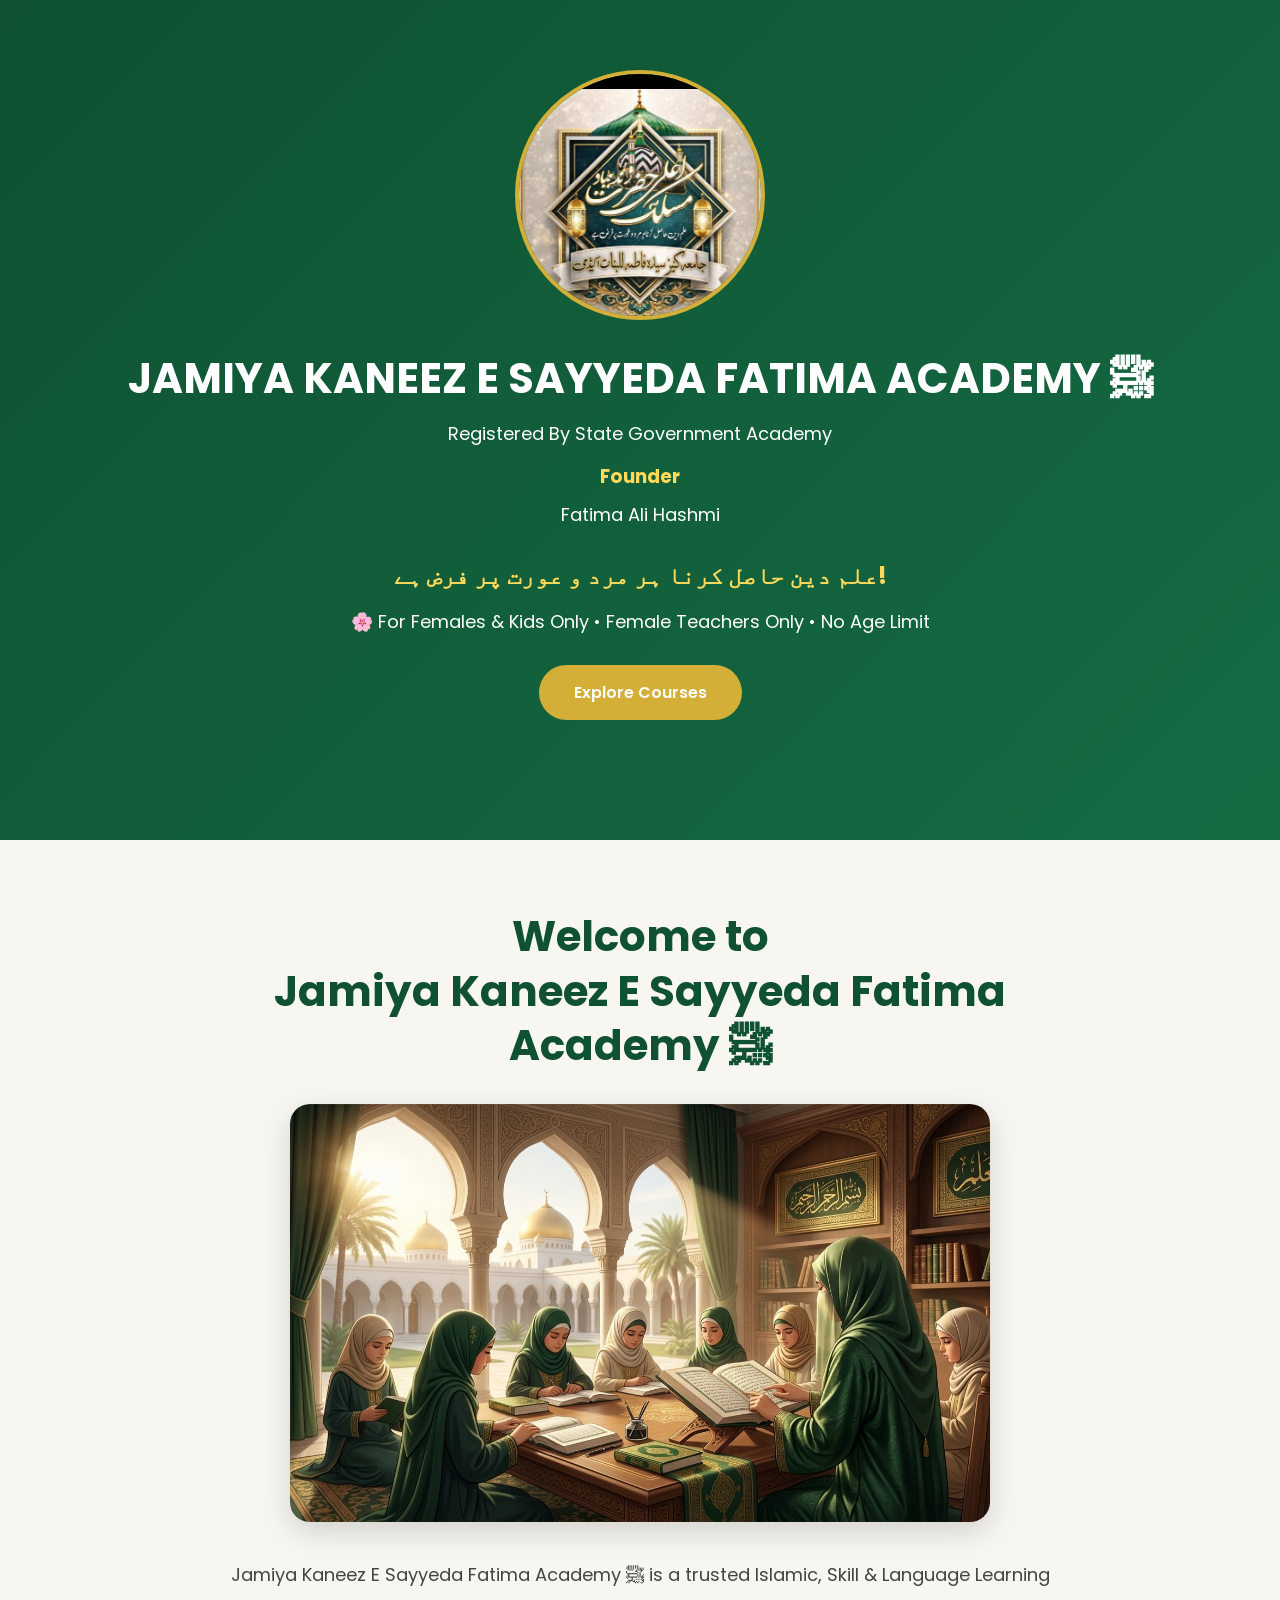
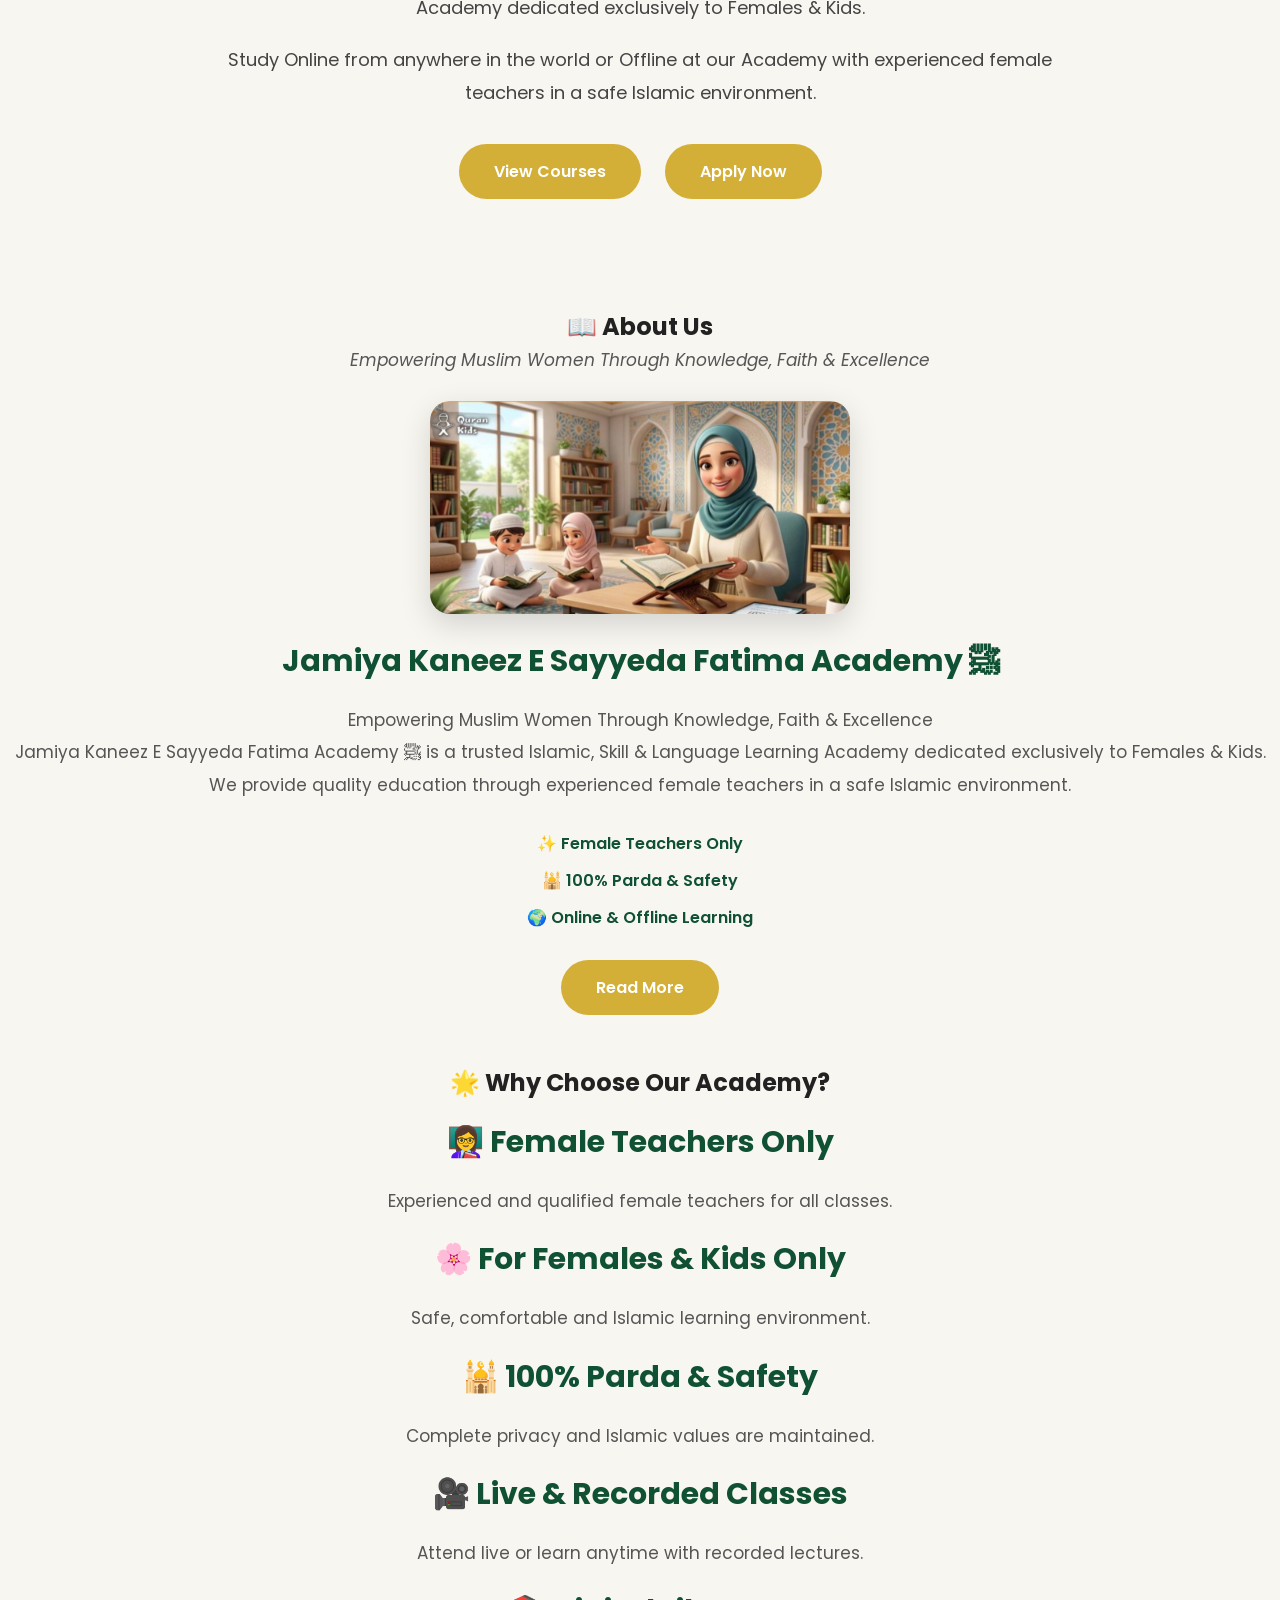
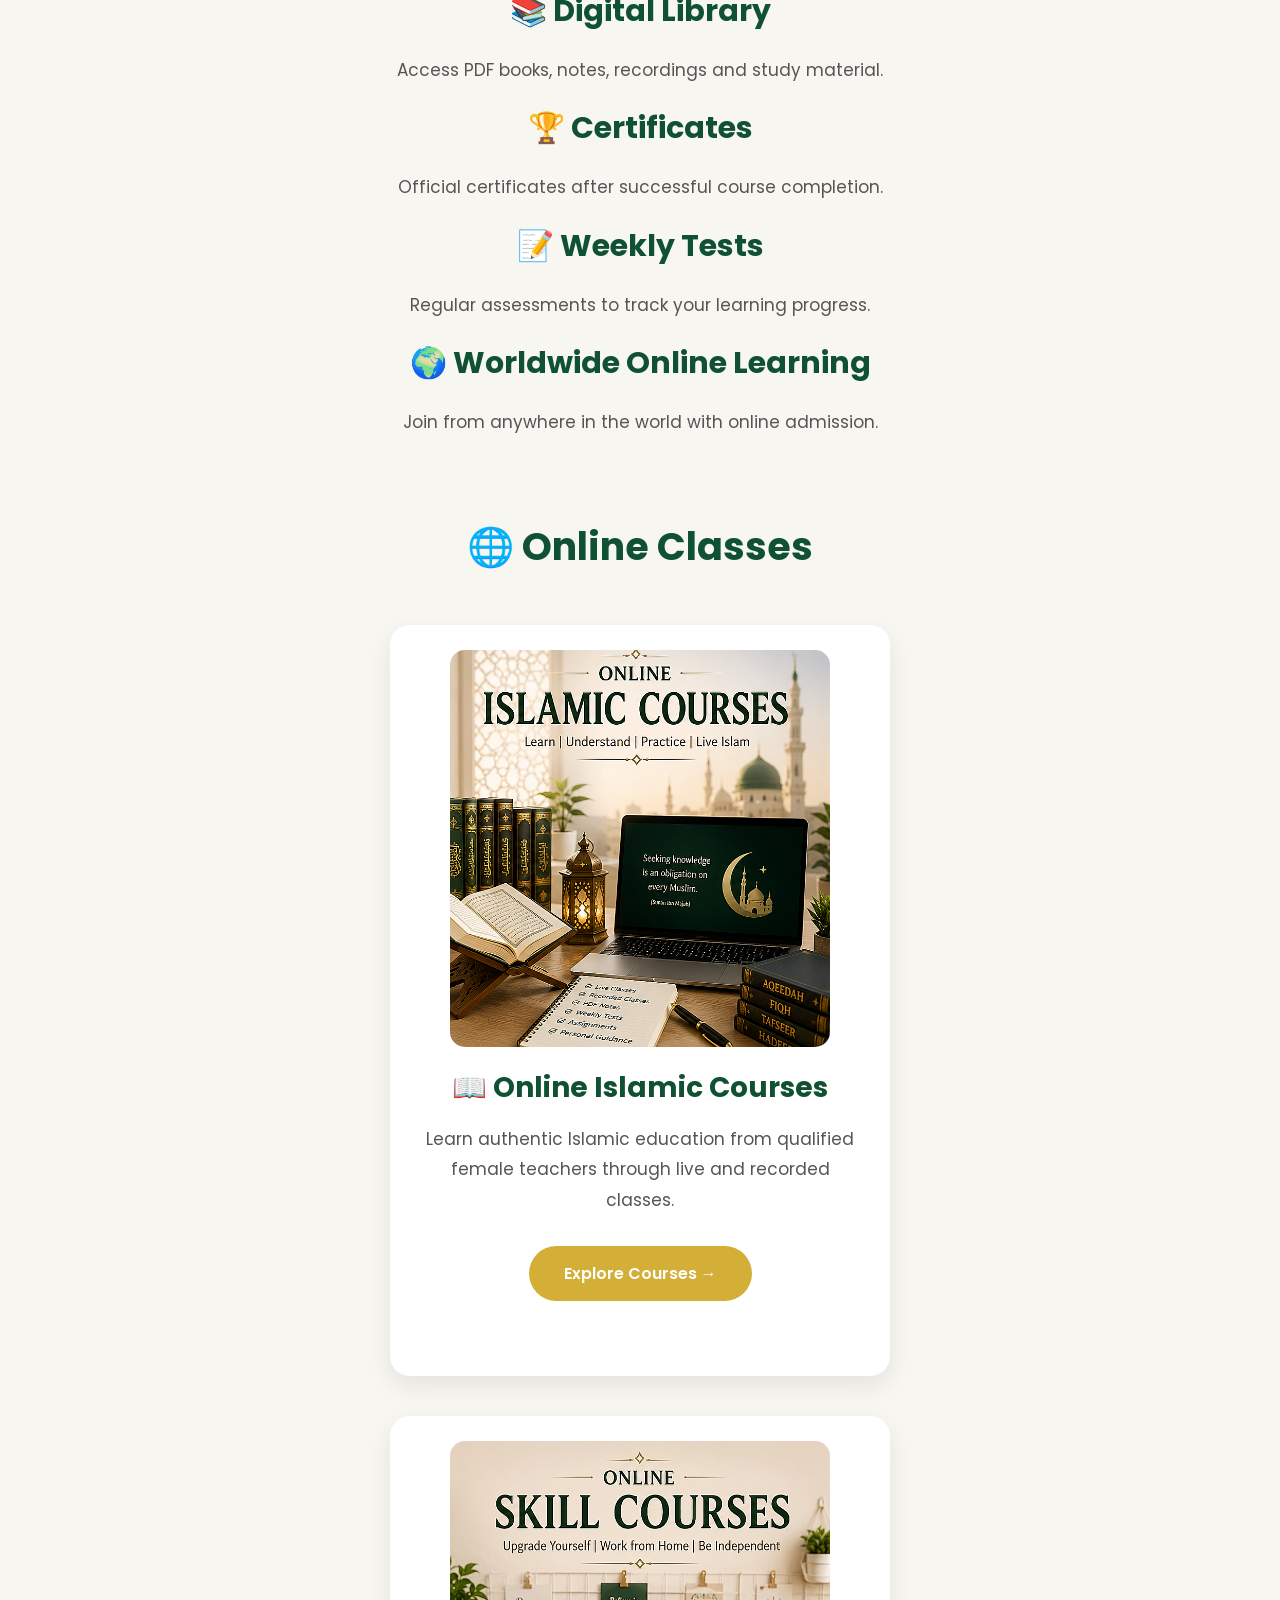
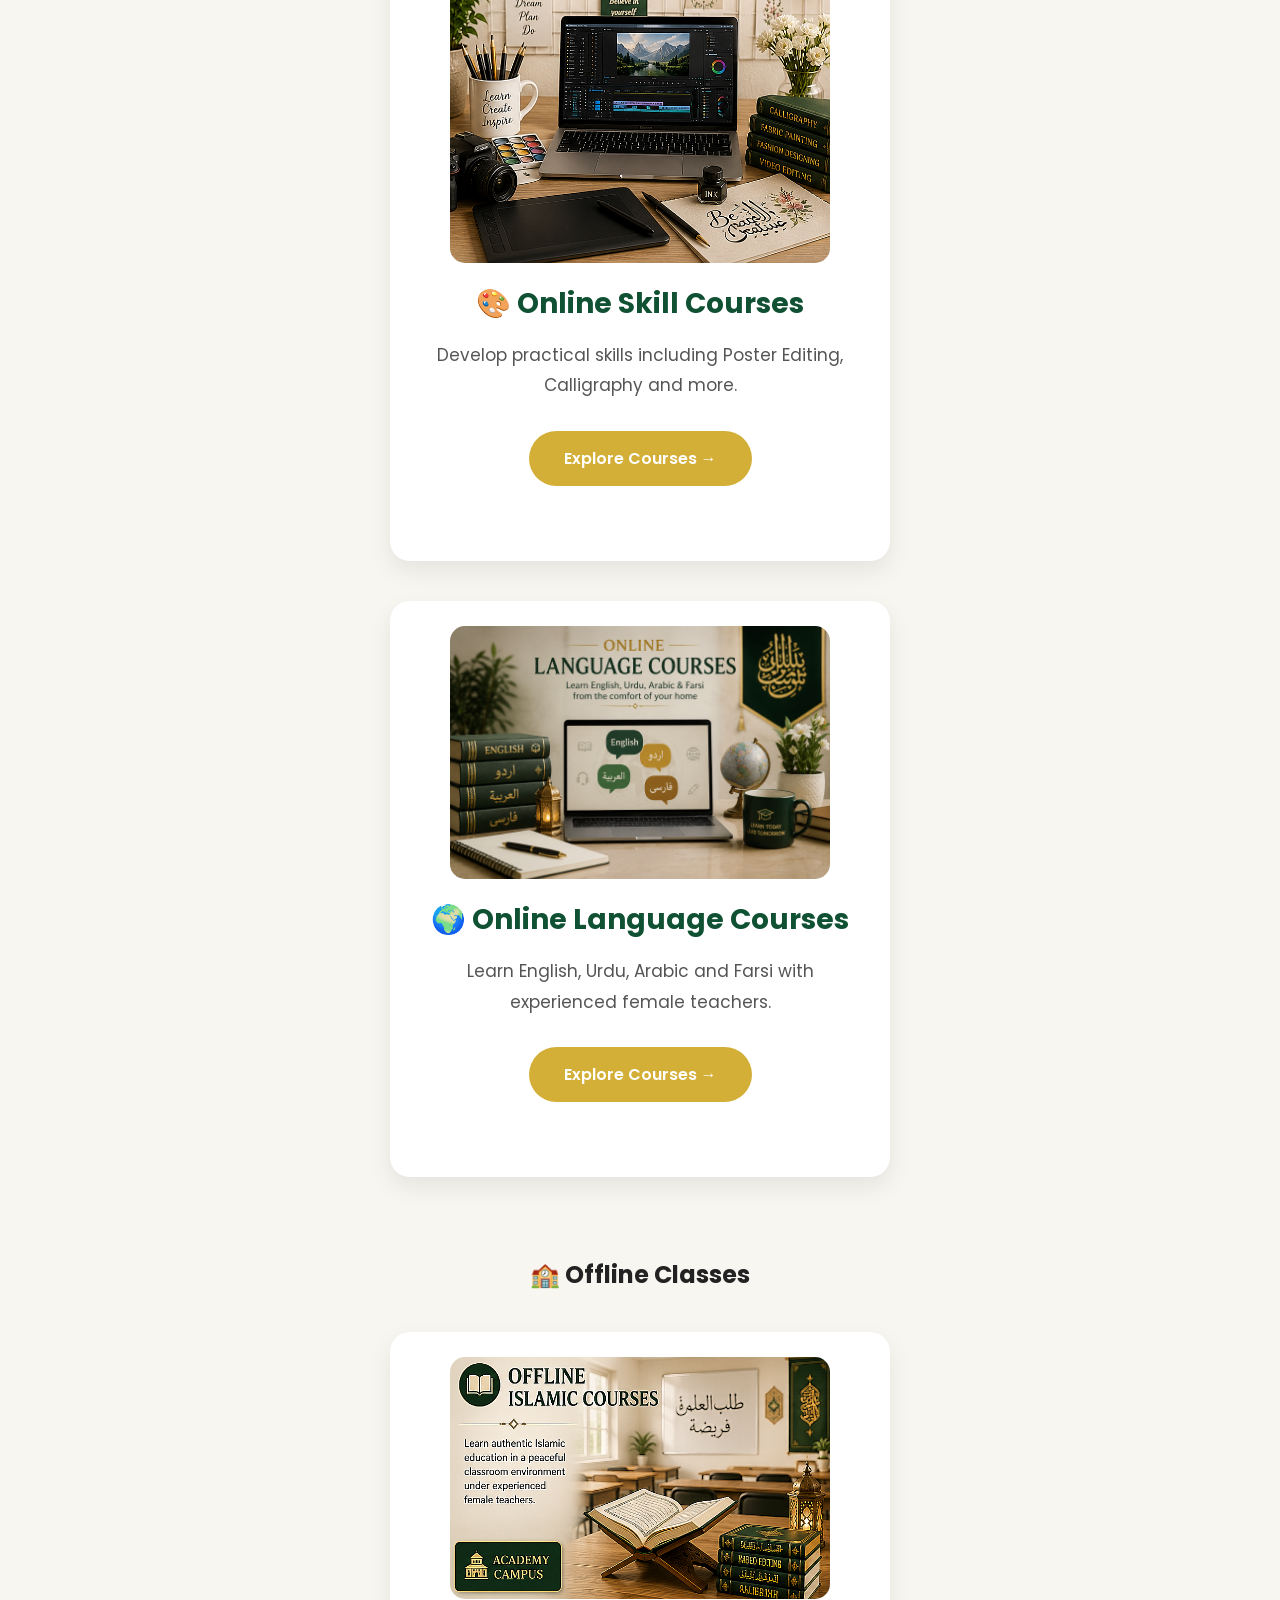
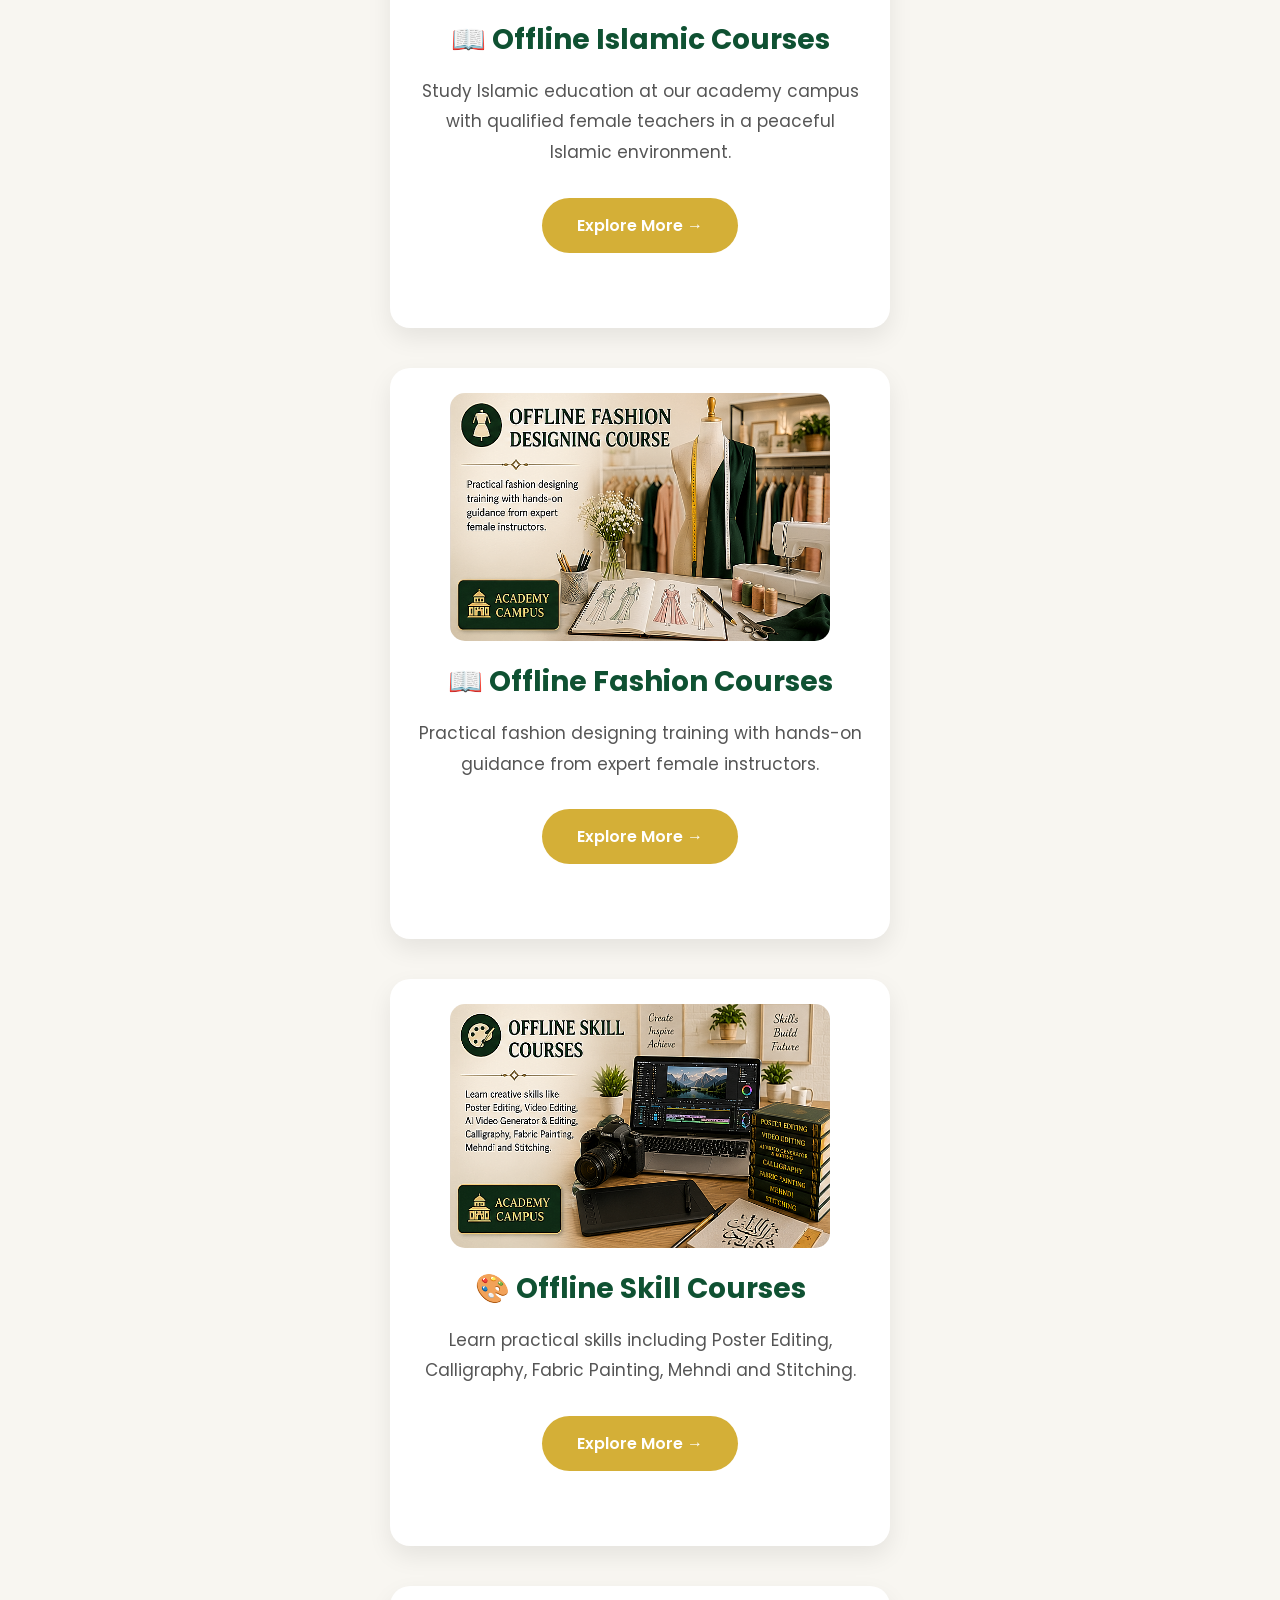
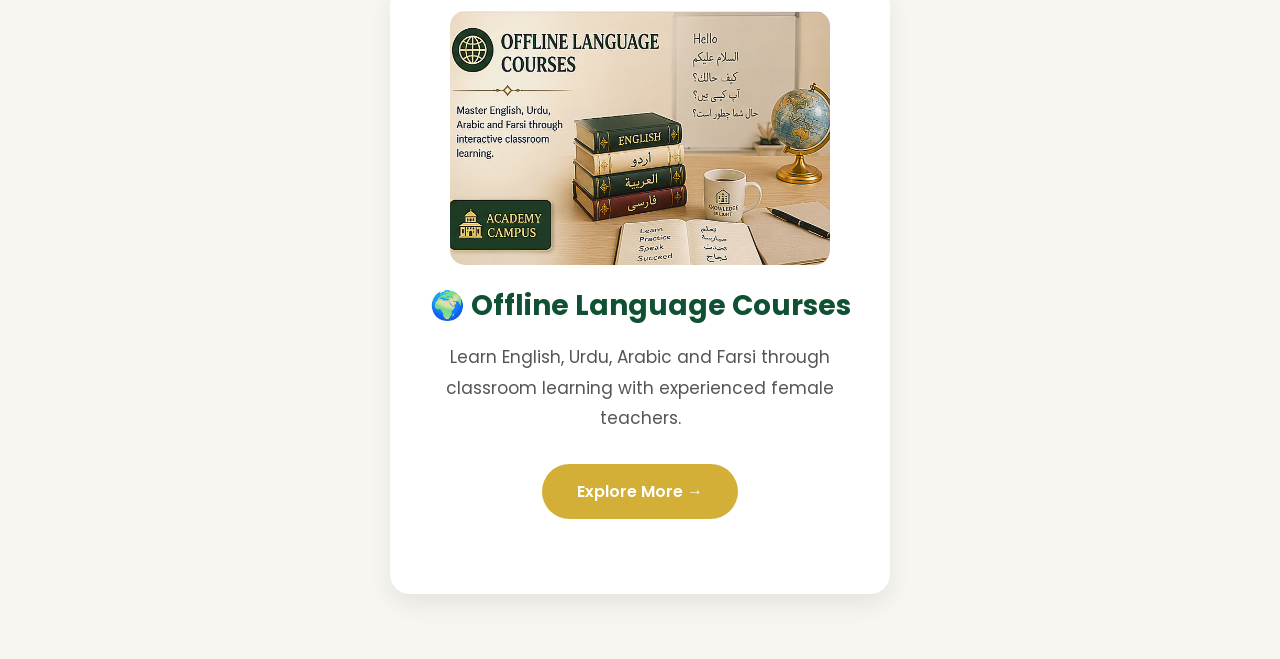
==== index.html @ cff46346 "Update index.html" ====
<!DOCTYPE html>
<html lang="en">

<head>
    <meta charset="UTF-8">
    <meta name="viewport" content="width=device-width, initial-scale=1.0">
    <title>Jamiya Kaneez E Sayyeda Fatima Academy ﷺ</title>

    <link rel="stylesheet" href="style.css">
</head>

<body>

    <!-- Header -->
    <header class="header">
        <img src="images/logo.jpg" alt="Logo" class="logo">

        <h1>JAMIYA KANEEZ E SAYYEDA FATIMA ACADEMY ﷺ</h1>

        <p>Registered By State Government Academy</p>

        <h3>Founder</h3>
        <p>Fatima Ali Hashmi</p>

        <h2>علم دین حاصل کرنا ہر مرد و عورت پر فرض ہے!</h2>

        <p>
            🌸 For Females & Kids Only • Female Teachers Only • No Age Limit
        </p>

        <a href="pages/Online-islamic.html" class="btn">Explore Courses</a>
    </header>

    <script src="script.js"></script>
    <!-- Hero Section -->
<section class="hero">

    <h2>Welcome to <br> Jamiya Kaneez E Sayyeda Fatima Academy ﷺ</h2>

    <div class="hero-image">
        <img src="images/hero.png" alt="Academy">
    </div>

    <p>
        Jamiya Kaneez E Sayyeda Fatima Academy ﷺ is a trusted Islamic,
        Skill & Language Learning Academy dedicated exclusively to
        Females & Kids.
    </p>

    <p>
        Study Online from anywhere in the world or Offline at our Academy
        with experienced female teachers in a safe Islamic environment.
    </p>

    <a href="pages/Online-islamic.html" class="btn">View Courses</a>
    <a href="https://wa.me/919368324180?text=Assalamu%20Alaikum,%0A%0AI%20would%20like%20to%20take%20admission%20in%20the%20Online%20Islamic%20Course.%0A%0APlease%20share%20the%20admission%20process." class="btn" target="_blank">
 
        Apply Now
    </a>
    

</section>

    <!-- About Us -->

<sect<section class="about">

<h2>📖 About Us</h2>
    <p class="about-tagline">
Empowering Muslim Women Through Knowledge, Faith & Excellence
    </p>

<img src="images/about.jpg" alt="About Academy" class="about-image">

<h3>Jamiya Kaneez E Sayyeda Fatima Academy ﷺ</h3>

<p>
Empowering Muslim Women Through Knowledge, Faith & Excellence
</p>

<p>
Jamiya Kaneez E Sayyeda Fatima Academy ﷺ is a trusted Islamic,
Skill & Language Learning Academy dedicated exclusively to
Females & Kids. We provide quality education through experienced
female teachers in a safe Islamic environment.
</p>

<div class="about-features">

<span>✨ Female Teachers Only</span>

<span>🕌 100% Parda & Safety</span>

<span>🌍 Online & Offline Learning</span>

</div>

<a href="pages/about.html" class="btn">Read More</a>

</section>
    <!-- Why Choose Us -->

<section class="why-us">

    <h2>🌟 Why Choose Our Academy?</h2>

    <div class="features">

        <div class="feature-card">
            <h3>👩‍🏫 Female Teachers Only</h3>
            <p>Experienced and qualified female teachers for all classes.</p>
        </div>

        <div class="feature-card">
            <h3>🌸 For Females & Kids Only</h3>
            <p>Safe, comfortable and Islamic learning environment.</p>
        </div>

        <div class="feature-card">
            <h3>🕌 100% Parda & Safety</h3>
            <p>Complete privacy and Islamic values are maintained.</p>
        </div>

        <div class="feature-card">
            <h3>🎥 Live & Recorded Classes</h3>
            <p>Attend live or learn anytime with recorded lectures.</p>
        </div>

        <div class="feature-card">
            <h3>📚 Digital Library</h3>
            <p>Access PDF books, notes, recordings and study material.</p>
        </div>

        <div class="feature-card">
            <h3>🏆 Certificates</h3>
            <p>Official certificates after successful course completion.</p>
        </div>

        <div class="feature-card">
            <h3>📝 Weekly Tests</h3>
            <p>Regular assessments to track your learning progress.</p>
        </div>

        <div class="feature-card">
            <h3>🌍 Worldwide Online Learning</h3>
            <p>Join from anywhere in the world with online admission.</p>
        </div>

    </div>

</section>
    <!-- Courses Section -->
<section class="courses">

<h2 id="online-classes">🌐 Online Classes</h2>

<div class="course-category">

<img src="images/online-islamic.png" alt="Online Islamic Courses">

<h3>📖 Online Islamic Courses</h3>

<p>
Learn authentic Islamic education from qualified female teachers through live and recorded classes.
</p>

<a href="pages/Online-islamic.html" class="btn">
Explore Courses →
</a>

</div>

<div class="course-category">

<img src="images/online-skill.png" alt="Online Skill Courses">

<h3>🎨 Online Skill Courses</h3>

<p>
Develop practical skills including Poster Editing, Calligraphy and more.
</p>

<a href="pages/Online-skill.html" class="btn">
Explore Courses →
</a>

</div>

<div class="course-category">

<img src="images/online-language.png" alt="Online Language Courses">

<h3>🌍 Online Language Courses</h3>

<p>
Learn English, Urdu, Arabic and Farsi with experienced female teachers.
</p>

<a href="pages/Online-language.html" class="btn">
Explore Courses →
</a>

</div>

</section>
    
    <h2 id="offline-classes">🏫 Offline Classes</h2> 

<div class="course-category">

<img src="images/offline-islamic.png" alt="Offline Islamic Courses">

<h3>📖 Offline Islamic Courses</h3>

<p>
Study Islamic education at our academy campus with qualified female teachers in a peaceful Islamic environment.
</p>

<a href="#" class="btn">
Explore More →
</a>

</div>
    <div class="course-category">

<img src="images/offline-fashion.png" alt="Offline Fashion Courses">

<h3>📖 Offline Fashion Courses</h3>
    <p>Practical fashion designing training with hands-on guidance from expert female instructors.</p>
        <a href="#" class="btn">
Explore More →
</a>

    </div>

<div class="course-category">

<img src="images/offline-skill.png" alt="Offline Skill Courses">

<h3>🎨 Offline Skill Courses</h3>

<p>
Learn practical skills including Poster Editing, Calligraphy, Fabric Painting, Mehndi and Stitching.
</p>

<a href="#" class="btn">
Explore More →
</a>

</div>

<div class="course-category">

<img src="images/offline-language.png" alt="Offline Language Courses">

<h3>🌍 Offline Language Courses</h3>

<p>
Learn English, Urdu, Arabic and Farsi through classroom learning with experienced female teachers.
</p>

<a href="#" class="btn">
Explore More →
</a>

</div>

</body>
</html>
---- style.css ----
/* Google Font */
@import url('https://fonts.googleapis.com/css2?family=Poppins:wght@300;400;500;600;700&display=swap');

*{
    margin:0;
    padding:0;
    box-sizing:border-box;
    font-family:'Poppins',sans-serif;
    scroll-behavior:smooth;
}

body{
    background:#f8f6f1;
    color:#222;
}

/* HEADER */

.header{
    background:linear-gradient(135deg,#0f5132,#146c43);
    color:white;
    text-align:center;
    padding:70px 20px;
}

.logo{
    width:250px;
    height:250px;
    border-radius:50%;
    border:4px solid #d4af37;
    object-fit:cover;
    background:white;
}

.header h1{
    margin-top:20px;
    font-size:42px;
}

.header h3{
    margin-top:15px;
    color:#ffd95a;
}

.header h2{
    margin:30px 0 15px;
    color:#ffd95a;
}

.header p{
    font-size:18px;
    margin-top:10px;
}

/* BUTTON */

.btn{
    display:inline-block;
    margin-top:30px;
    padding:14px 35px;
    background:#d4af37;
    color:#fff;
    text-decoration:none;
    border-radius:40px;
    font-weight:600;
    transition:.3s;
}

.btn:hover{
    background:white;
    color:#0f5132;
}

/* HERO */

.hero{
    max-width:900px;
    margin:auto;
    padding:70px 20px;
    text-align:center;
}

.hero h2{
    font-size:42px;
    color:#0f5132;
    margin-bottom:30px;
    line-height:1.3;
}

.hero-image{
    margin:30px 0;
}

.hero-image img{
    width:100%;
    max-width:700px;
    border-radius:20px;
    box-shadow:0 10px 30px rgba(0,0,0,.15);
}

.hero p{
    font-size:18px;
    line-height:1.8;
    margin:20px 0;
    color:#444;
}

.hero .btn{
    display:inline-block;
    margin:15px 10px;
}
/* MOBILE */
@media(max-width:768px){

.header h1{
    font-size:28px;
}

.hero h2{
    font-size:30px;
}

.hero p{
    font-size:16px;
}

.logo{
    width:90px;
    height:90px;
}

}
/* old COURSES */

.courses{
    max-width:900px;
    margin:80px auto;
    padding:0 20px;
    text-align:center;
}

.course-subtitle{
    color:#666;
    margin-bottom:40px;
}

.course-box{
    background:#fff;
    border-radius:20px;
    overflow:hidden;
    margin:35px auto;
    box-shadow:0 10px 25px rgba(0,0,0,.10);
    max-width:420px;
    transition:.3s;
}

.course-box:hover{
    transform:translateY(-6px);
}

.course-box img{
    width:100%;
    height:220px;
    object-fit:cover;
}

.course-box h3{
    margin-top:20px;
    color:#0f5132;
}

.course-box p{
    color:#666;
    margin:10px 20px 20px;
}

.read-btn{
    display:inline-block;
    margin-bottom:25px;
    color:#0f5132;
    text-decoration:none;
    font-weight:600;
}

/* About Section */
.about{
    max-width:800px;
    margin:80px auto;
    padding:0 25px;
    text-align:center;
}

.about-image{
    width:100%;
    max-width:420px;
    border-radius:20px;
    margin:25px auto;
    display:block;
    box-shadow:0 10px 30px rgba(0,0,0,.15);
}

.about h3{
    color:#0f5132;
    font-size:30px;
    margin:20px 0;
}

.about p{
    color:#555;
    line-height:1.9;
    font-size:17px;
}

.about-features{
    margin:30px 0;
}

.about-features span{
    display:block;
    margin:12px 0;
    color:#0f5132;
    font-weight:600;
}

.about-tagline{
    font-size:18px;
    color:#777;
    font-style:italic;
    margin-bottom:25px;
}
.btn{
    display:block;
    width:fit-content; 
    background: #d4af37;
    color: white;
    padding: 15px 35px;
    border-radius: 50px;
    text-decoration: none;
    margin: 30px auto 50px;
}
/* ===== COURSES SECTION ===== */

.courses{
    max-width:900px;
    margin:80px auto;
    padding:0 20px;
    text-align:center;
}

.courses h2{
    font-size:38px;
    color:#0f5132;
    margin-bottom:50px;
}

.course-category{
    background:#fff;
    border-radius:20px;
    padding:25px;
    margin:40px auto;
    max-width:500px;
    box-shadow:0 10px 25px rgba(0,0,0,0.08);
    transition:.3s;
}

.course-category:hover{
    transform:translateY(-6px);
}

.course-category img{
    width:100%;
    max-width:380px;
    border-radius:15px;
    display:block;
    margin:0 auto 20px;
}

.course-category h3{
    color:#0f5132;
    margin-bottom:15px;
    font-size:28px;
}

.course-category p{
    color:#555;
    line-height:1.8;
    margin-bottom:25px;
}
/* ===== COURSE DETAILS PAGE ===== */

.course-details{
    max-width:900px;
    margin:80px auto;
    padding:0 20px;
    text-align:center;
}

.course-banner{
    width:100%;
    max-width:700px;
    border-radius:20px;
    margin:30px auto;
    display:block;
    box-shadow:0 10px 25px rgba(0,0,0,.15);
}

.course-details h2{
    color:#0f5132;
    margin:35px 0 15px;
    font-size:32px;
}

.price{
    display:inline-block;
    background:#d4af37;
    color:white;
    padding:12px 30px;
    border-radius:40px;
    font-size:22px;
    font-weight:bold;
    margin-bottom:30px;
}

.course-list{
    display:grid;
    grid-template-columns:repeat(auto-fit,minmax(260px,1fr));
    gap:15px;
    margin:30px 0;
}

.course-list div{
    background:white;
    padding:18px;
    border-radius:12px;
    box-shadow:0 5px 15px rgba(0,0,0,.08);
    text-align:left;
    transition:.3s;
}

.course-list div:hover{
    transform:translateY(-4px);
}
.course-highlights{
    display:flex;
    justify-content:center;
    flex-wrap:wrap;
    gap:15px;
    margin:30px 0;
}

.course-highlights span{
    background:#0f5132;
    color:white;
    padding:12px 20px;
    border-radius:30px;
    font-size:15px;
    font-weight:500;
}
/* ===== HELP SECTION ===== */

.help-section{
    max-width:700px;
    margin:60px auto;
    padding:40px 25px;
    background:#ffffff;
    border-radius:20px;
    text-align:center;
    box-shadow:0 10px 25px rgba(0,0,0,.08);
}

.help-section h2{
    color:#0f5132;
    margin-bottom:20px;
    font-size:30px;
}

.help-section p{
    color:#555;
    line-height:1.8;
    margin-bottom:30px;
}
.admission-note{
    color:#0f5132;
    font-weight:600;
    margin:35px 0 20px;
    font-size:18px;
}
.course-details h3{
    color:#d4af37;
    margin-top:35px;
    margin-bottom:20px;
    font-size:24px;
}
.breadcrumb{
    margin:25px 0;
    color:#777;
    font-size:15px;
}

.breadcrumb a{
    color:#0f5132;
    text-decoration:none;
    font-weight:600;
}

.breadcrumb a:hover{
    color:#d4af37;
}
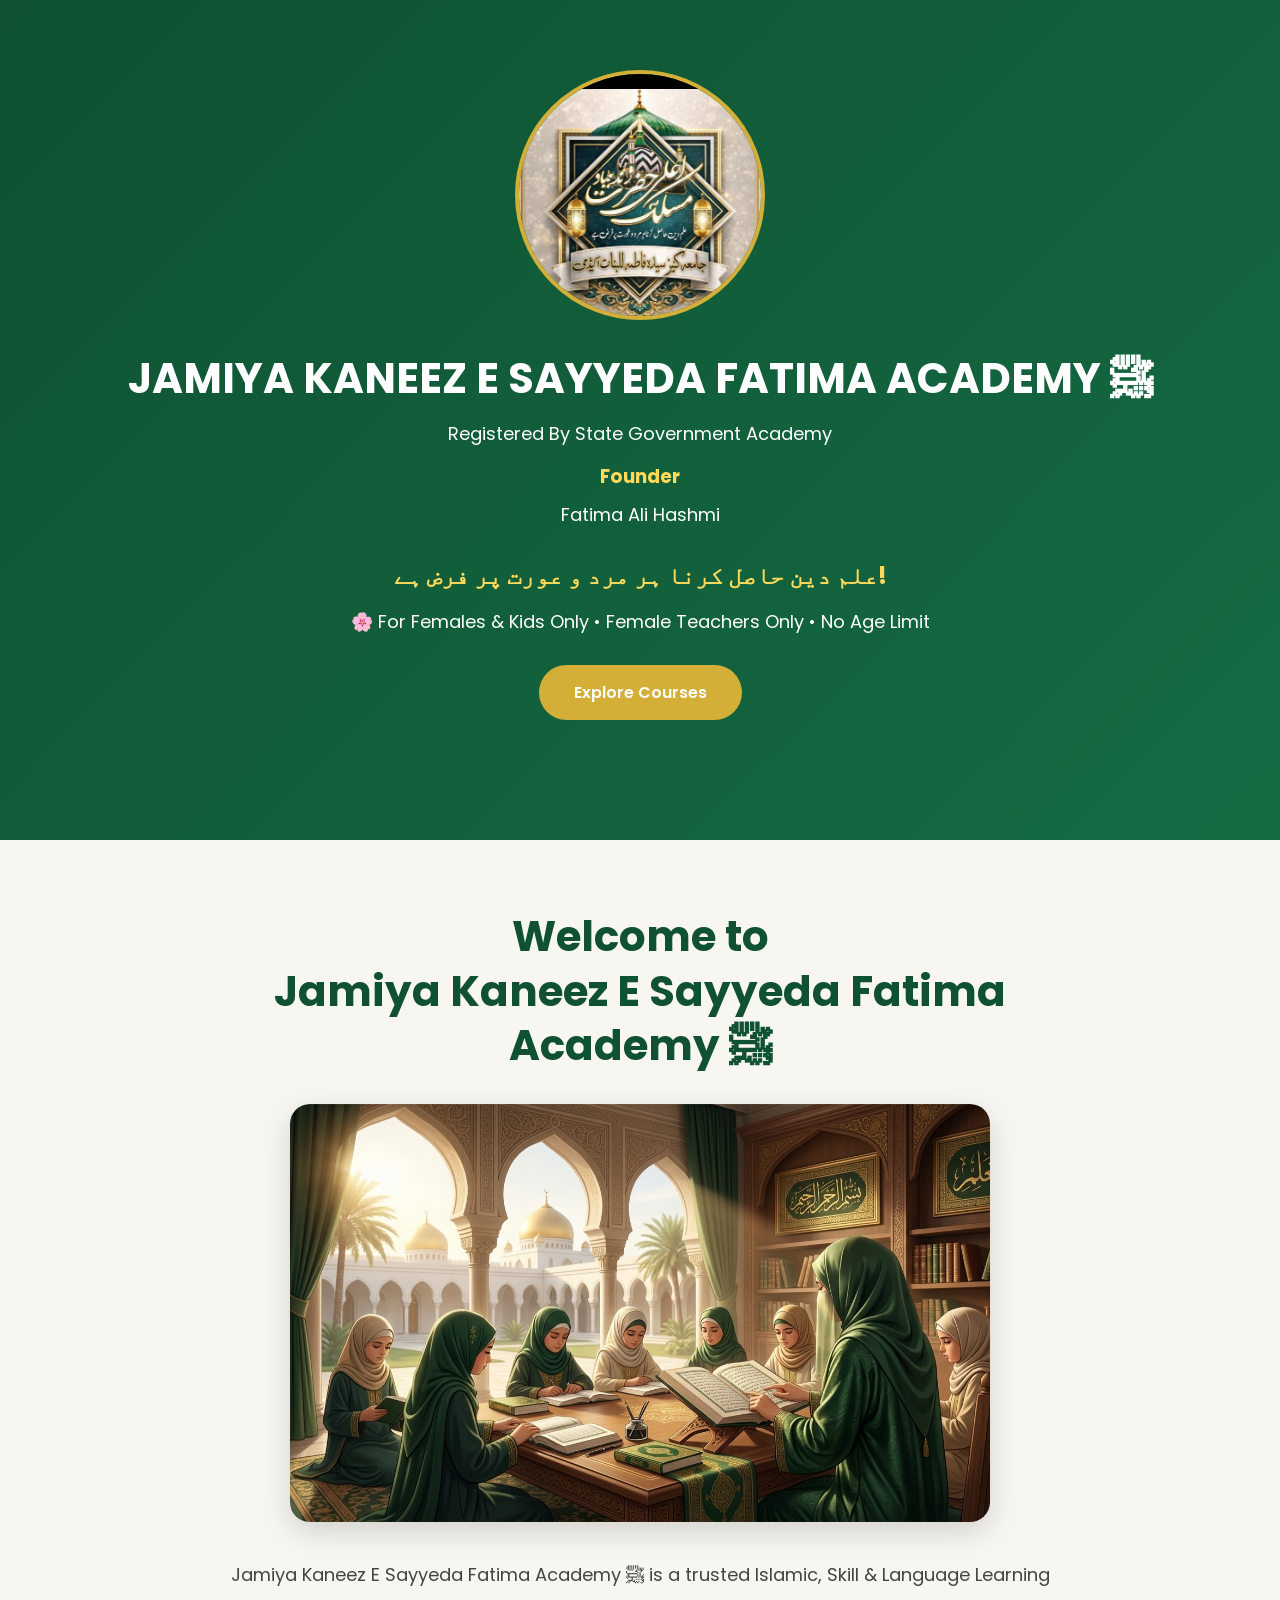
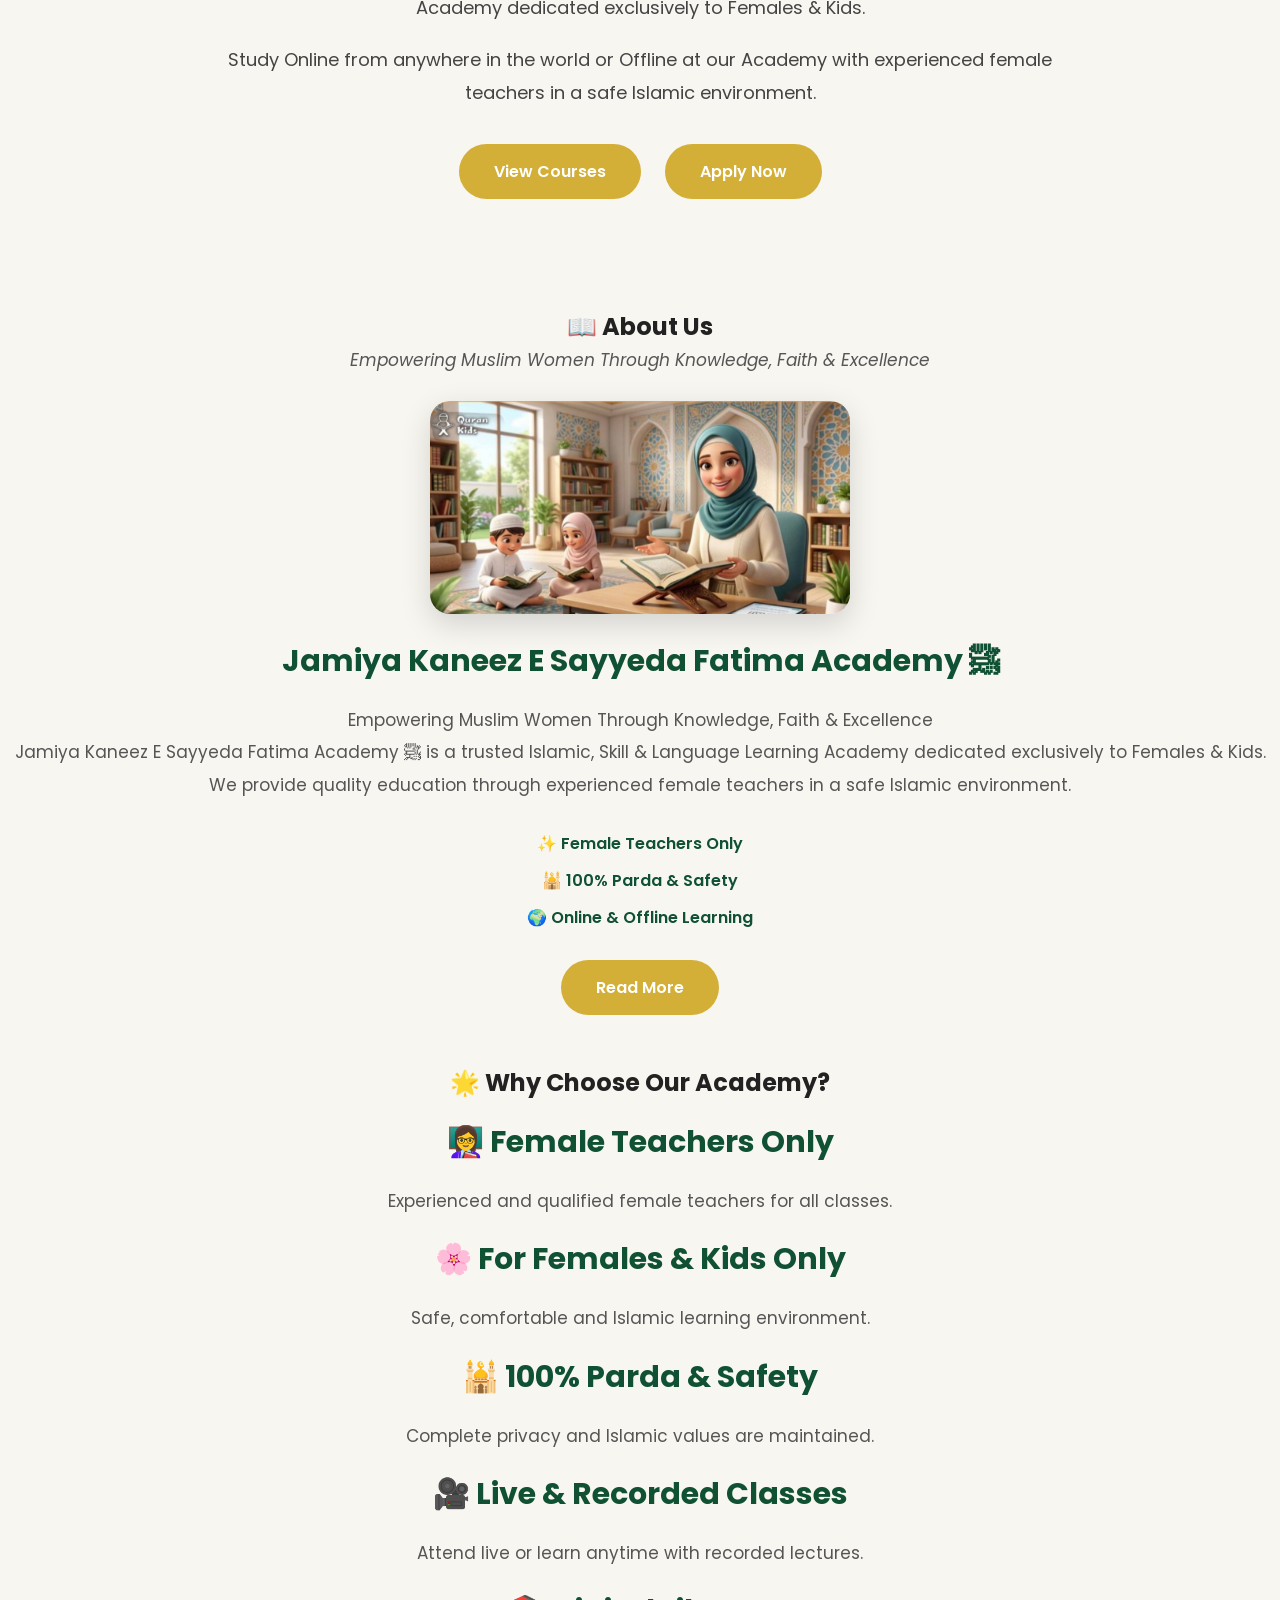
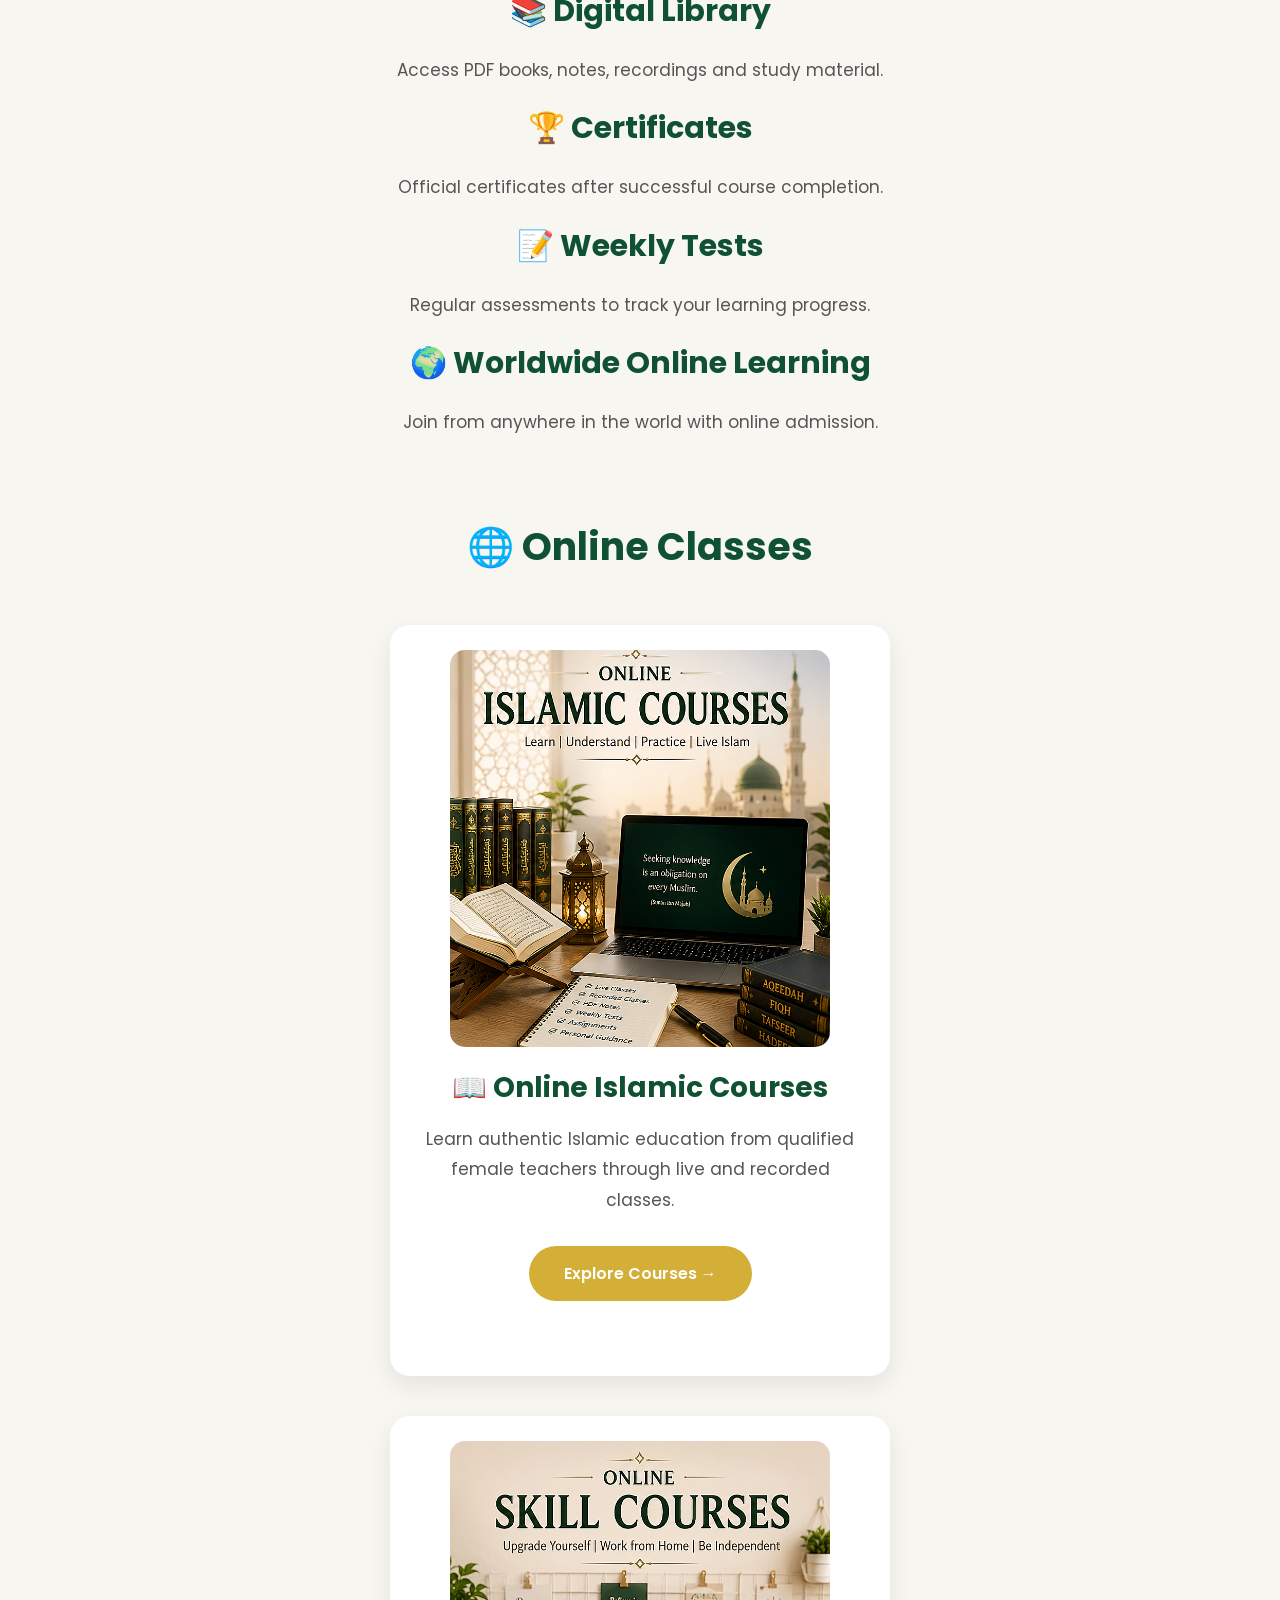
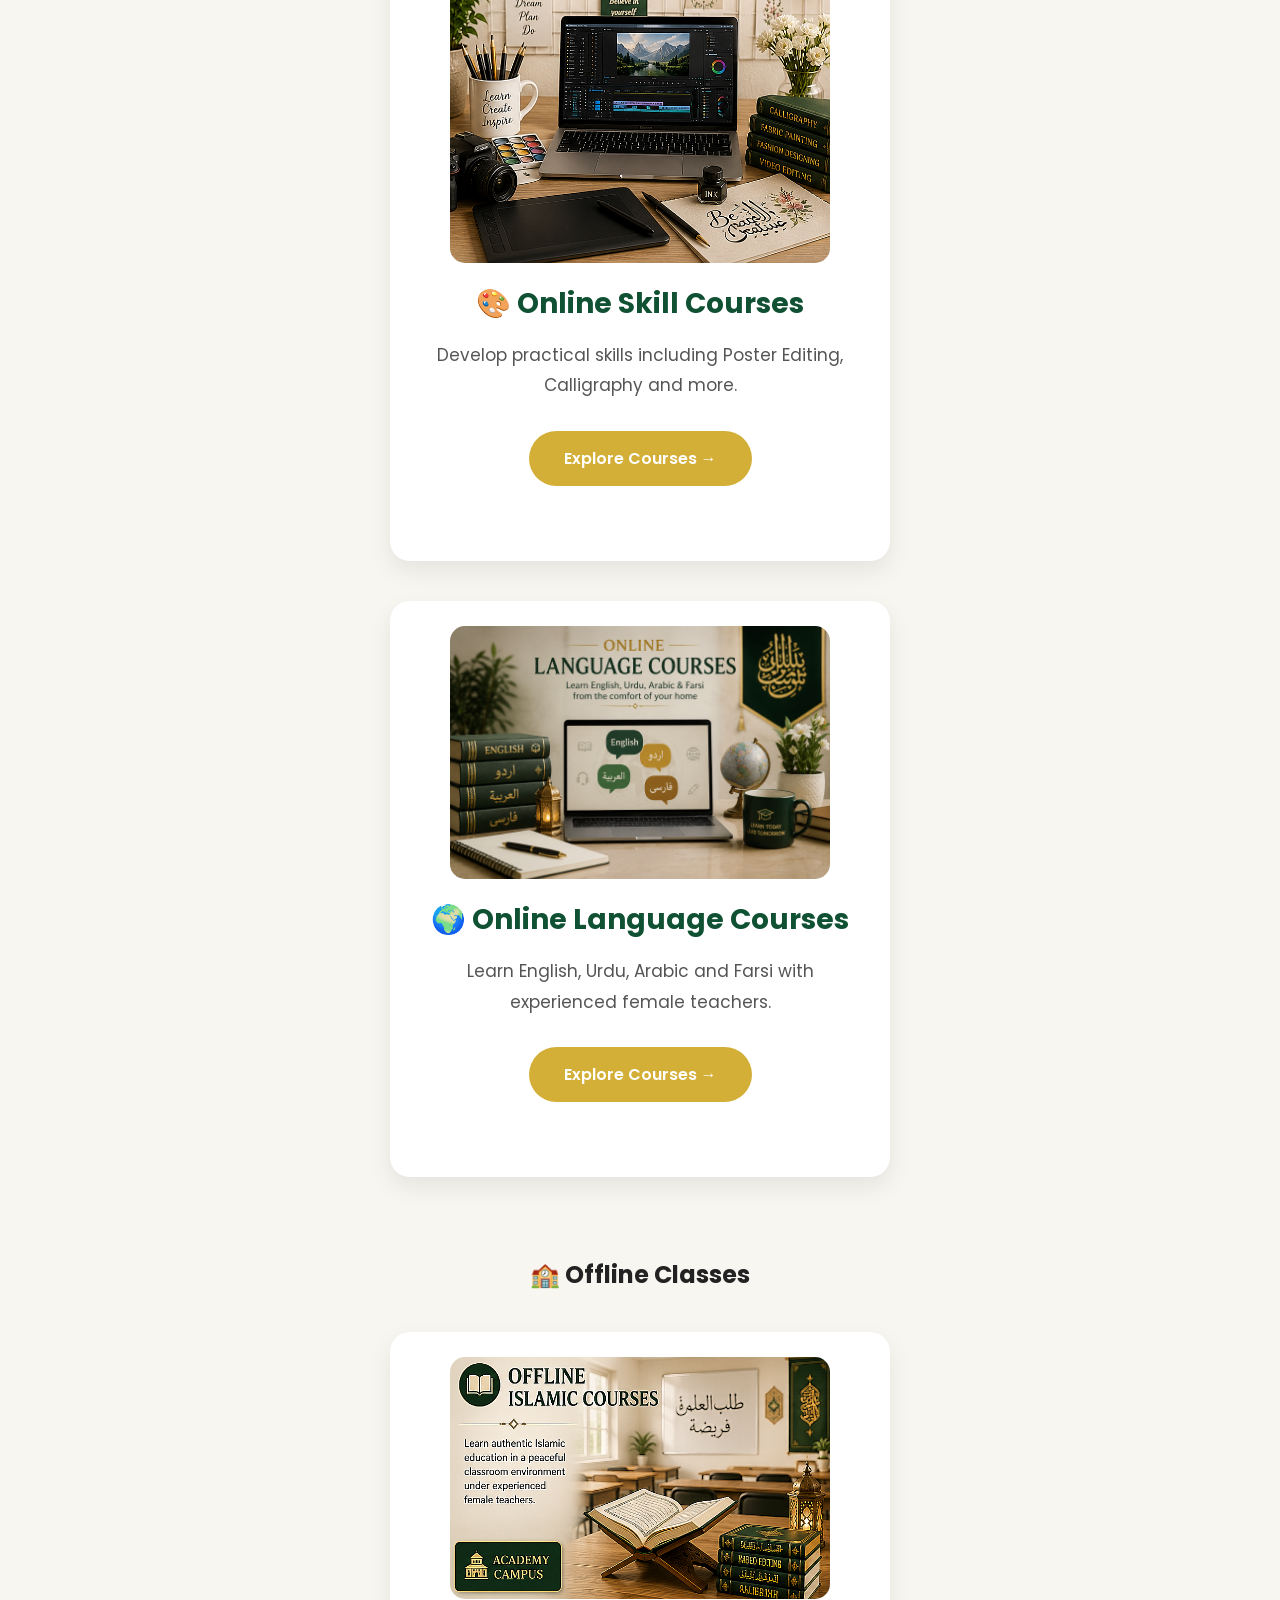
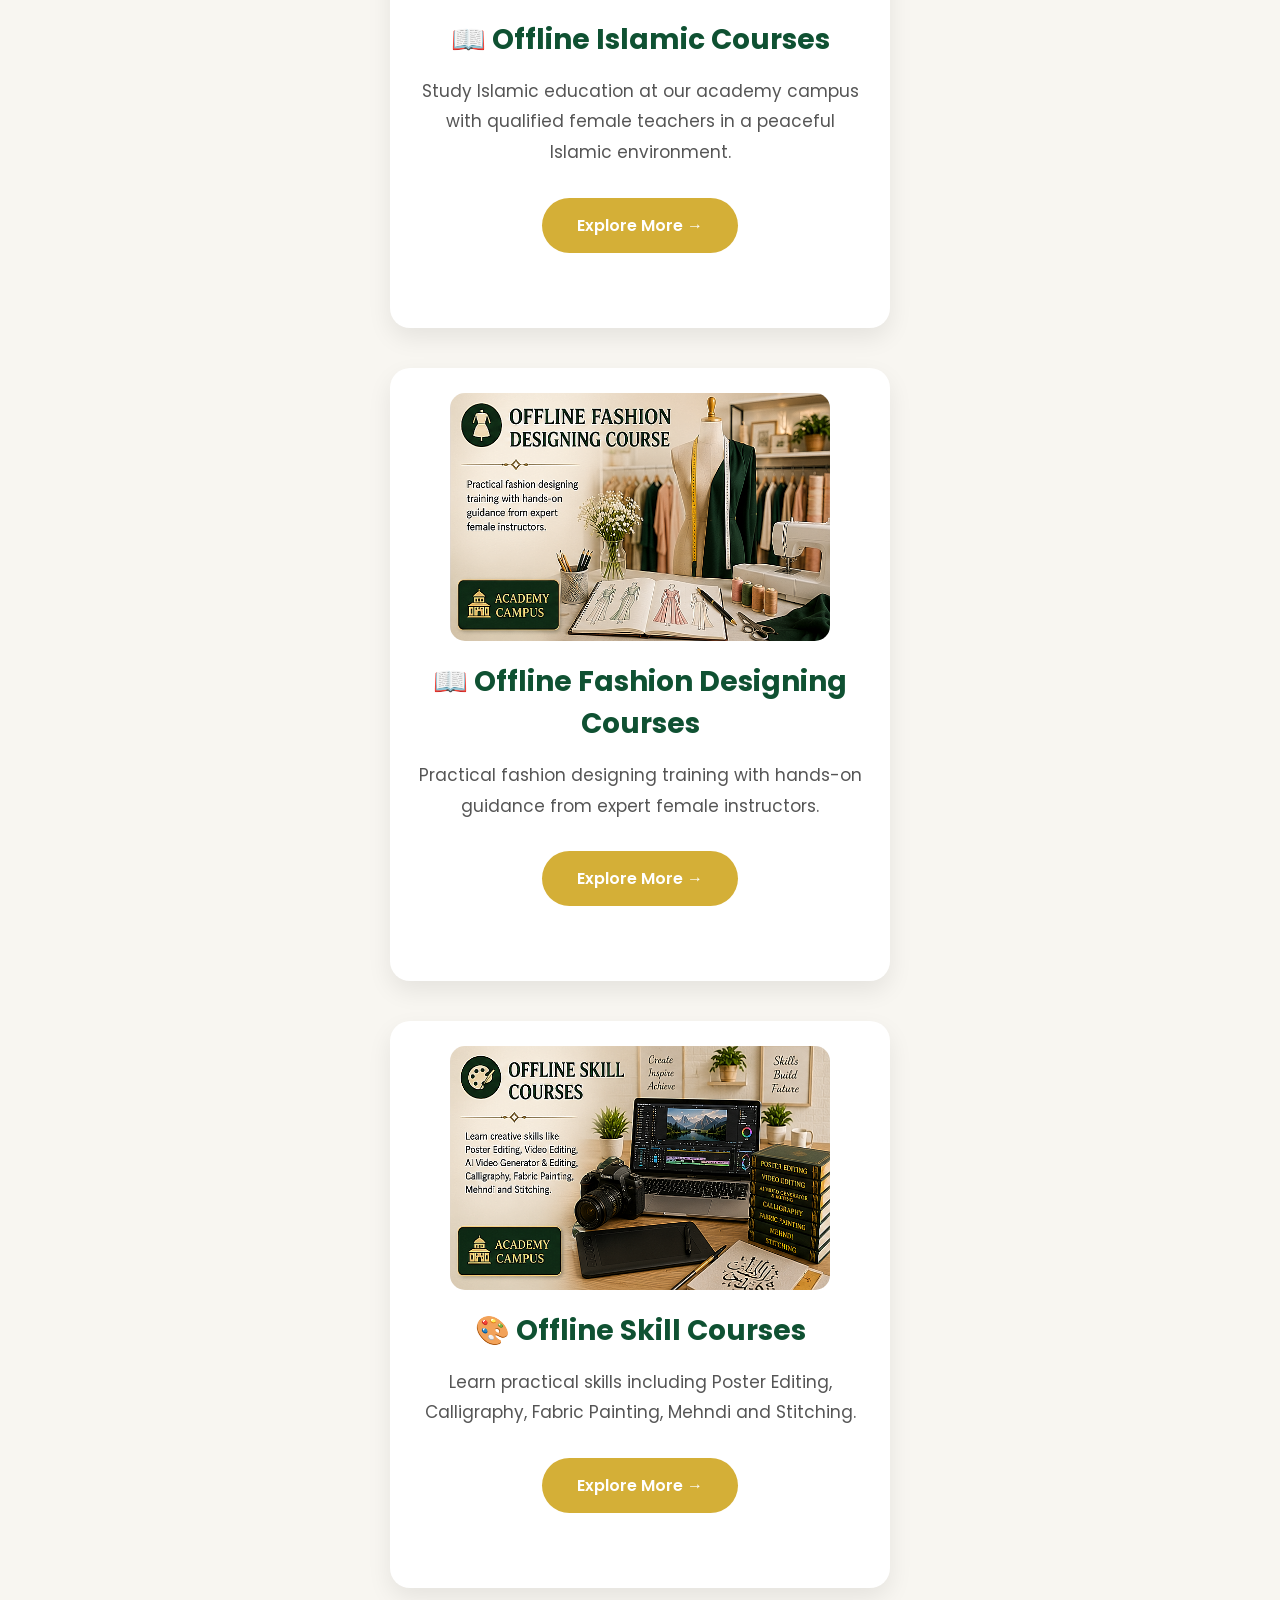
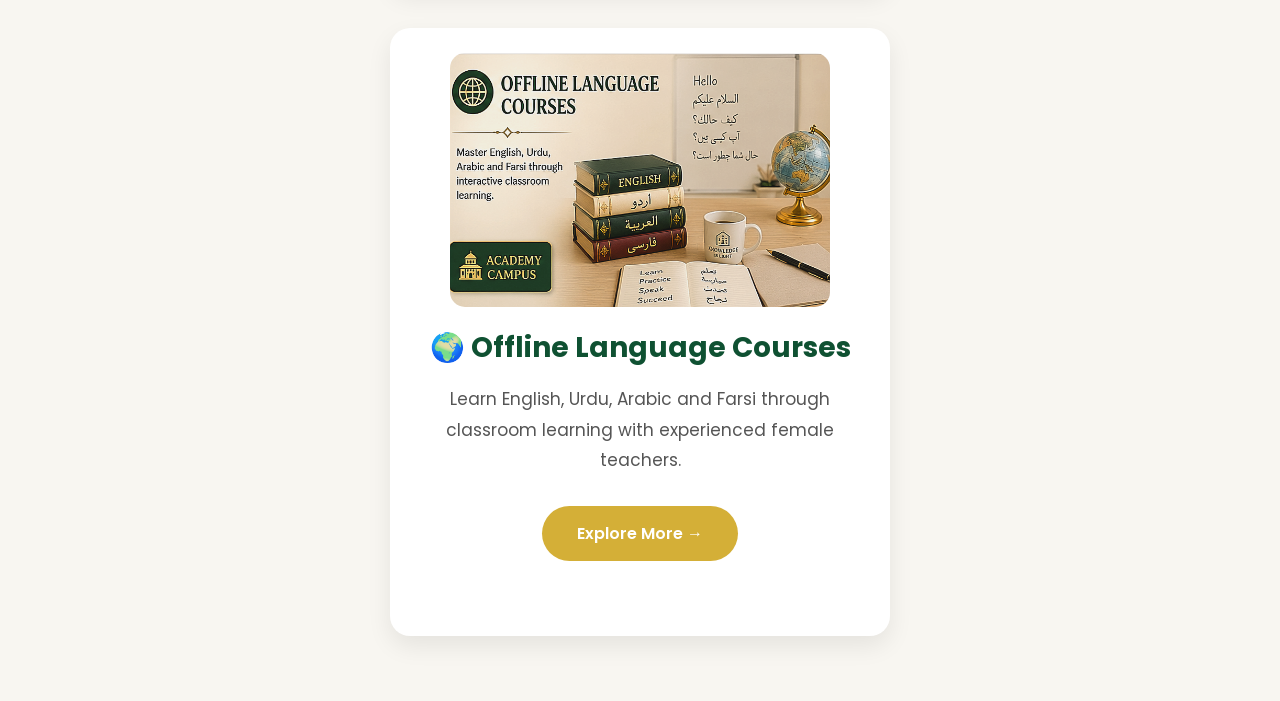
==== commit 64064024: "Update index.html" ====
--- a/index.html
+++ b/index.html
@@ -180,7 +180,7 @@
 Develop practical skills including Poster Editing, Calligraphy and more.
 </p>
 
-<a href="pages/Online-skill.html" class="btn">
+<a href="pages/online-skill.html" class="btn">
 Explore Courses →
 </a>
 
@@ -196,7 +196,7 @@
 Learn English, Urdu, Arabic and Farsi with experienced female teachers.
 </p>
 
-<a href="pages/Online-language.html" class="btn">
+<a href="pages/online-language.html" class="btn">
 Explore Courses →
 </a>
 
@@ -216,7 +216,7 @@
 Study Islamic education at our academy campus with qualified female teachers in a peaceful Islamic environment.
 </p>
 
-<a href="#" class="btn">
+<a href="pages/offline-islamic.html" class="btn">
 Explore More →
 </a>
 
@@ -225,9 +225,9 @@
 
 <img src="images/offline-fashion.png" alt="Offline Fashion Courses">
 
-<h3>📖 Offline Fashion Courses</h3>
+<h3>📖 Offline Fashion Designing Courses</h3>
     <p>Practical fashion designing training with hands-on guidance from expert female instructors.</p>
-        <a href="#" class="btn">
+        <a href="pages/offline-fashion.html"class="btn">
 Explore More →
 </a>
 
@@ -243,7 +243,7 @@
 Learn practical skills including Poster Editing, Calligraphy, Fabric Painting, Mehndi and Stitching.
 </p>
 
-<a href="#" class="btn">
+<a href="offline-skill.html" class="btn">
 Explore More →
 </a>
 
@@ -259,7 +259,7 @@
 Learn English, Urdu, Arabic and Farsi through classroom learning with experienced female teachers.
 </p>
 
-<a href="#" class="btn">
+<a href="offline-language.html" class="btn">
 Explore More →
 </a>
 
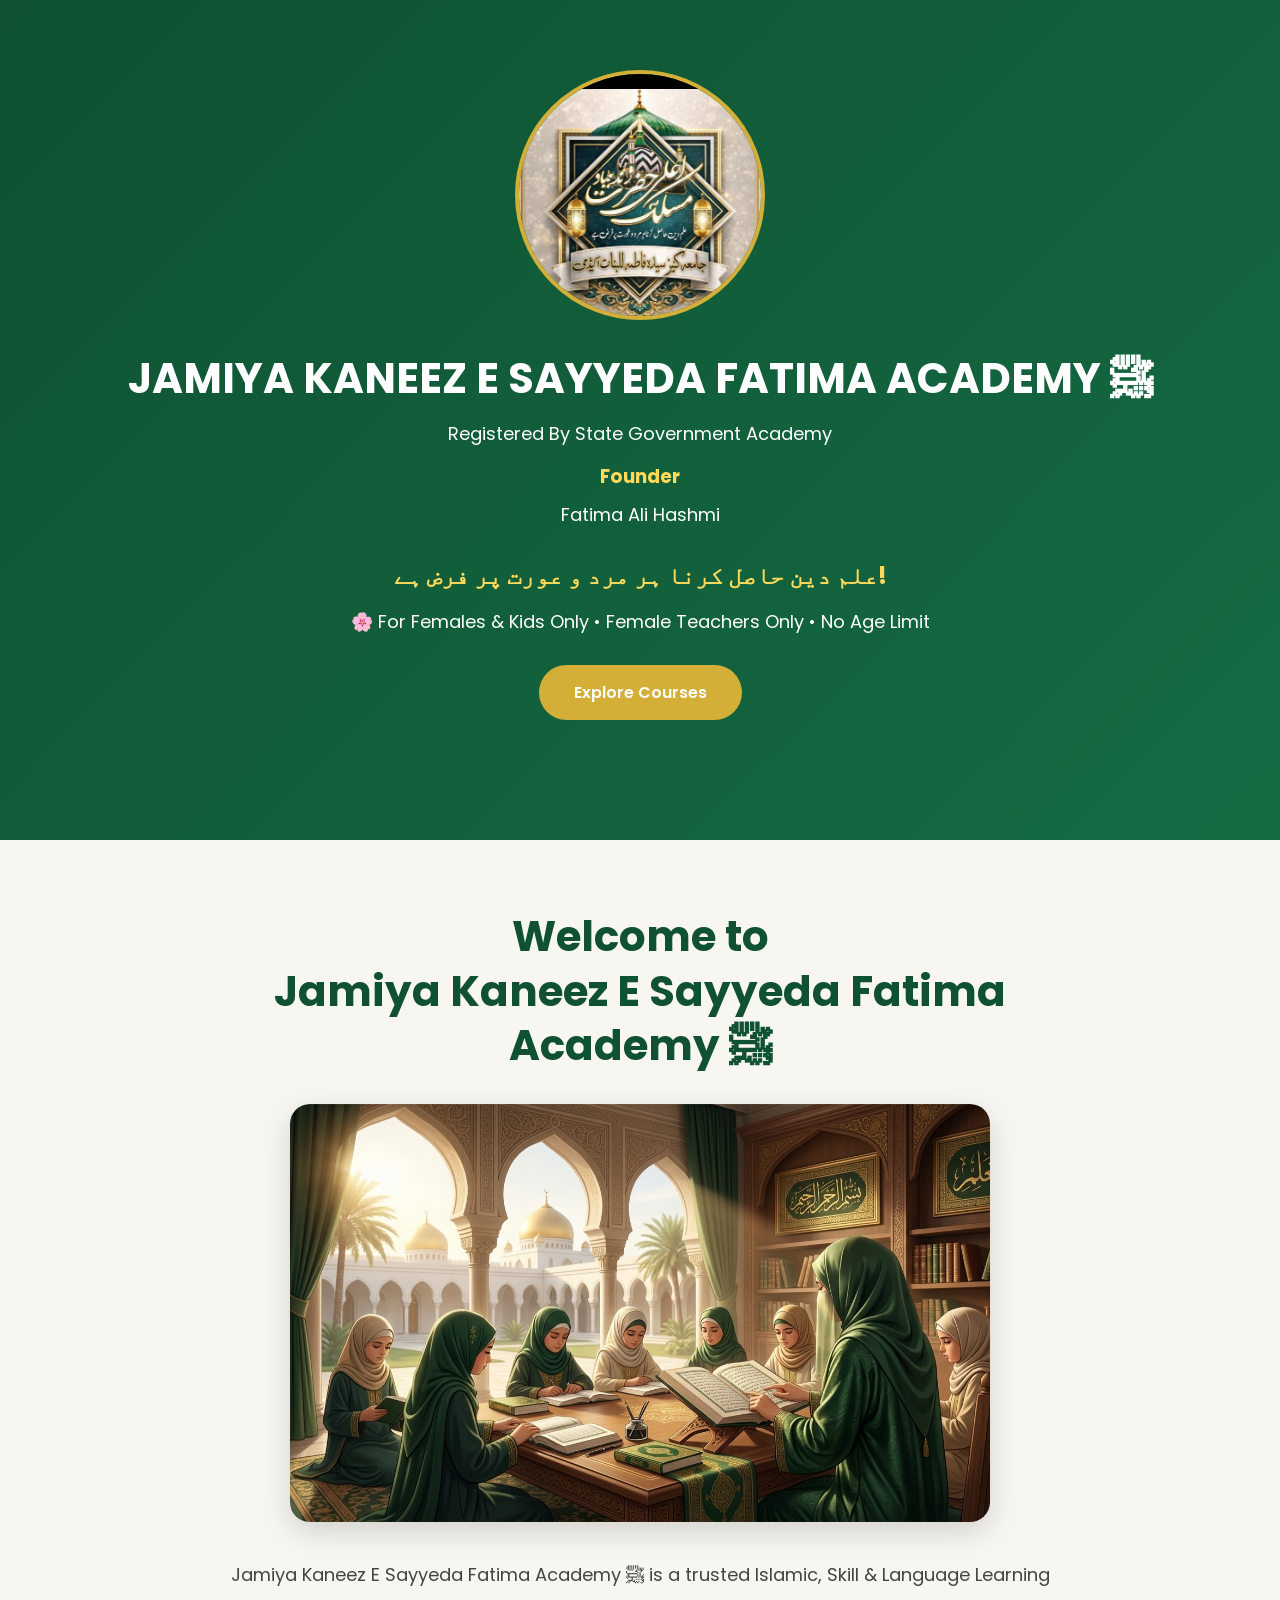
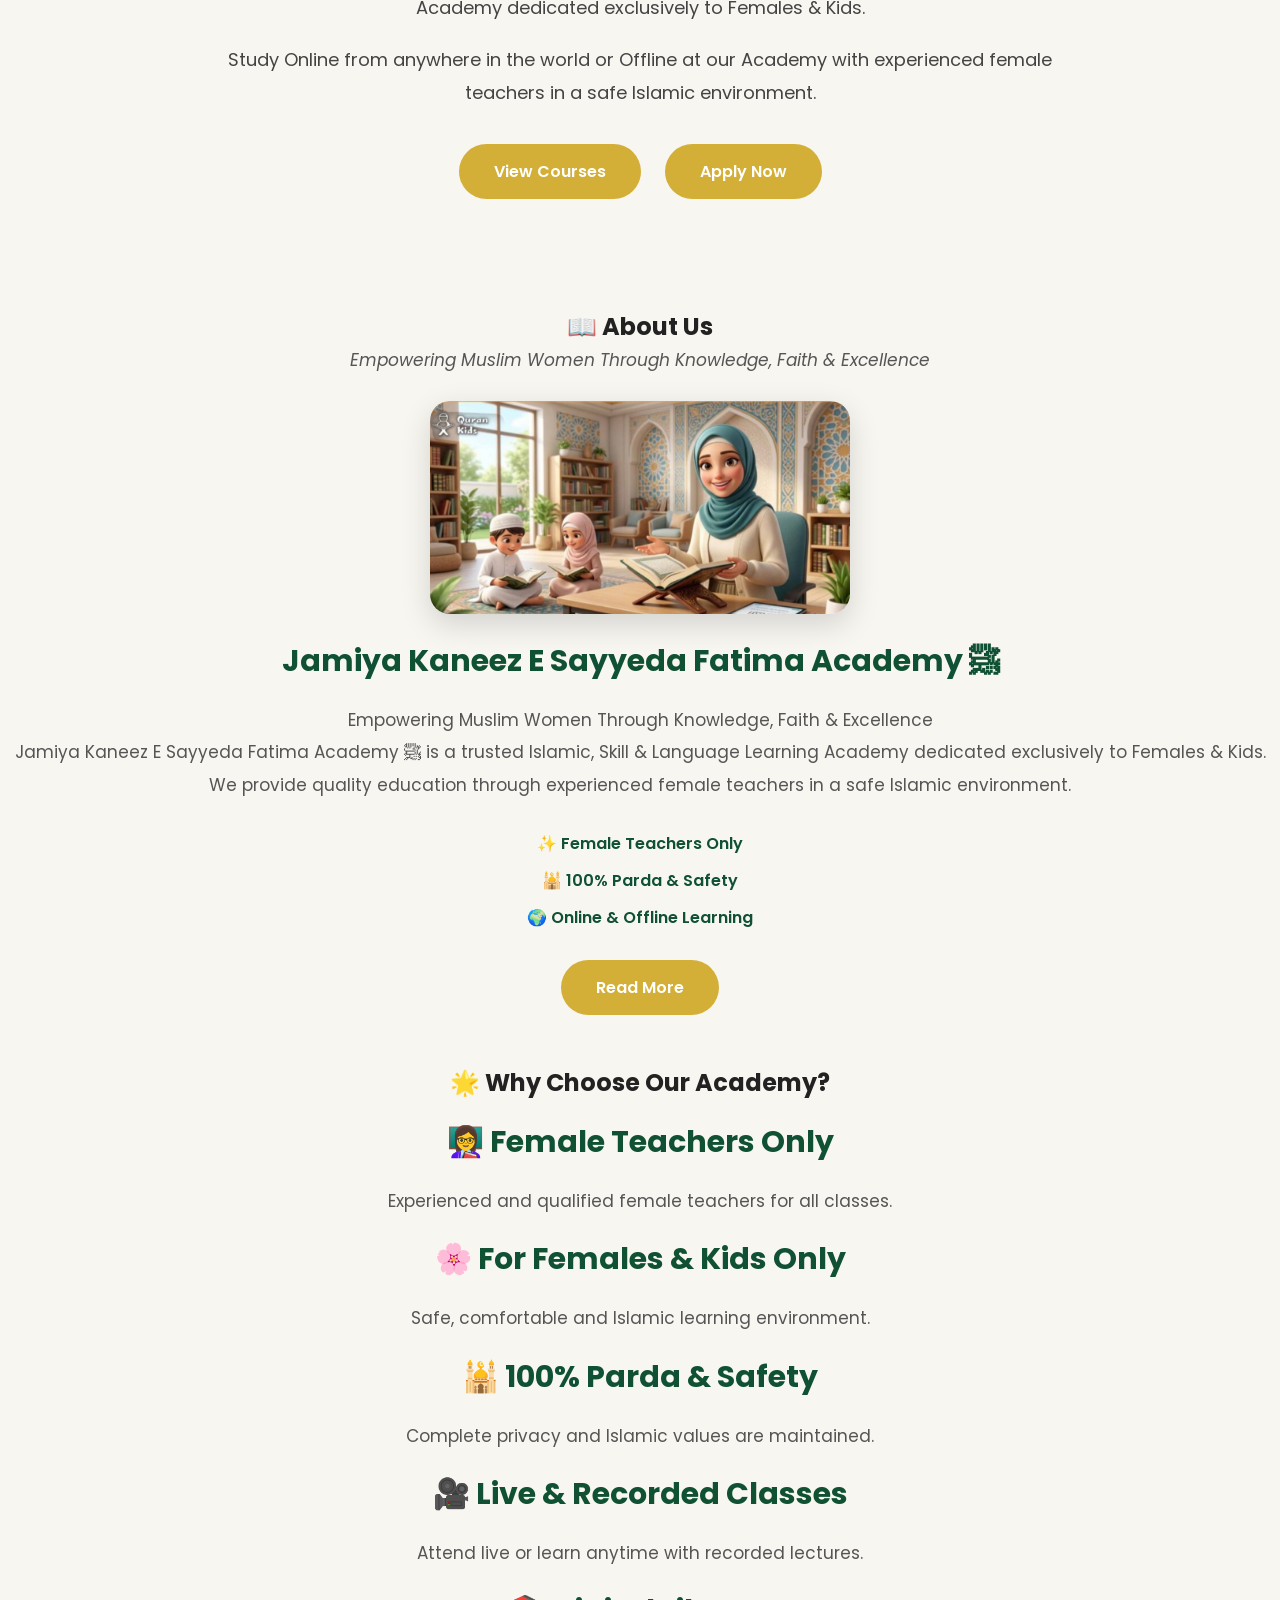
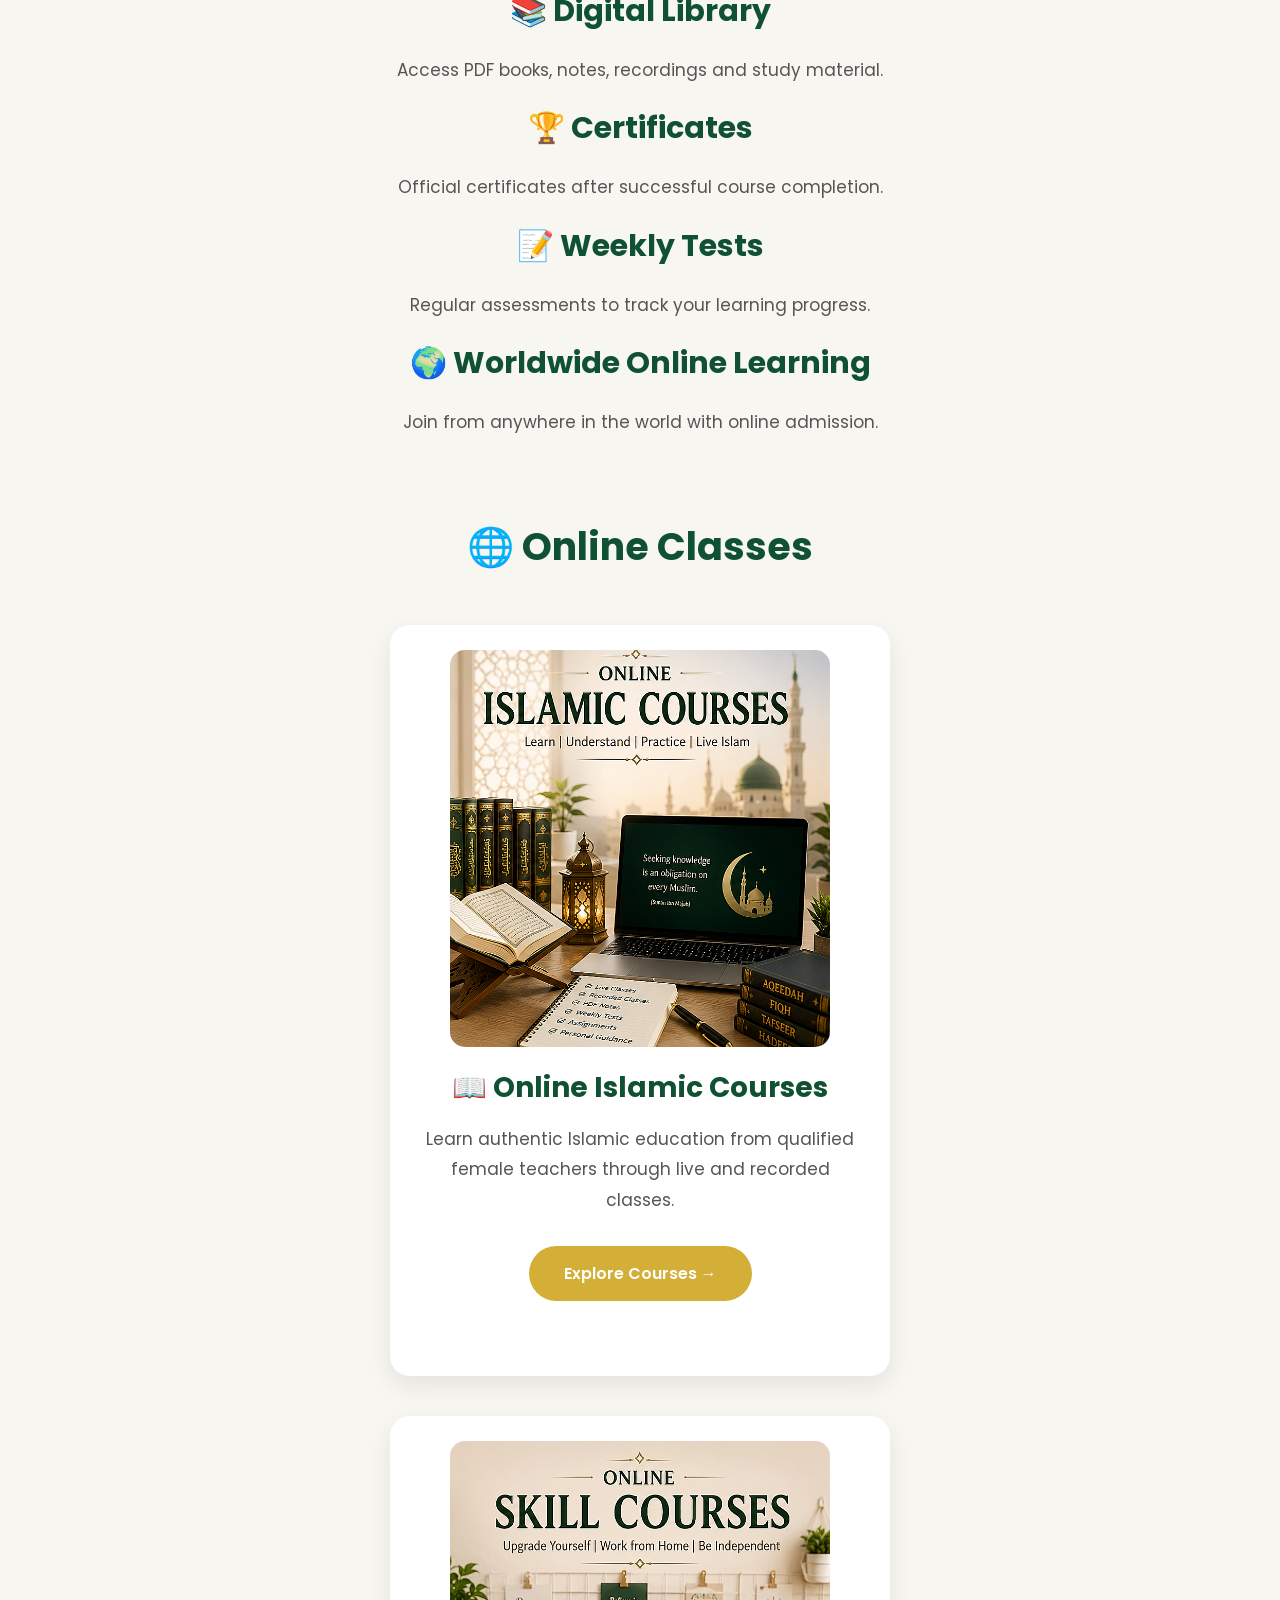
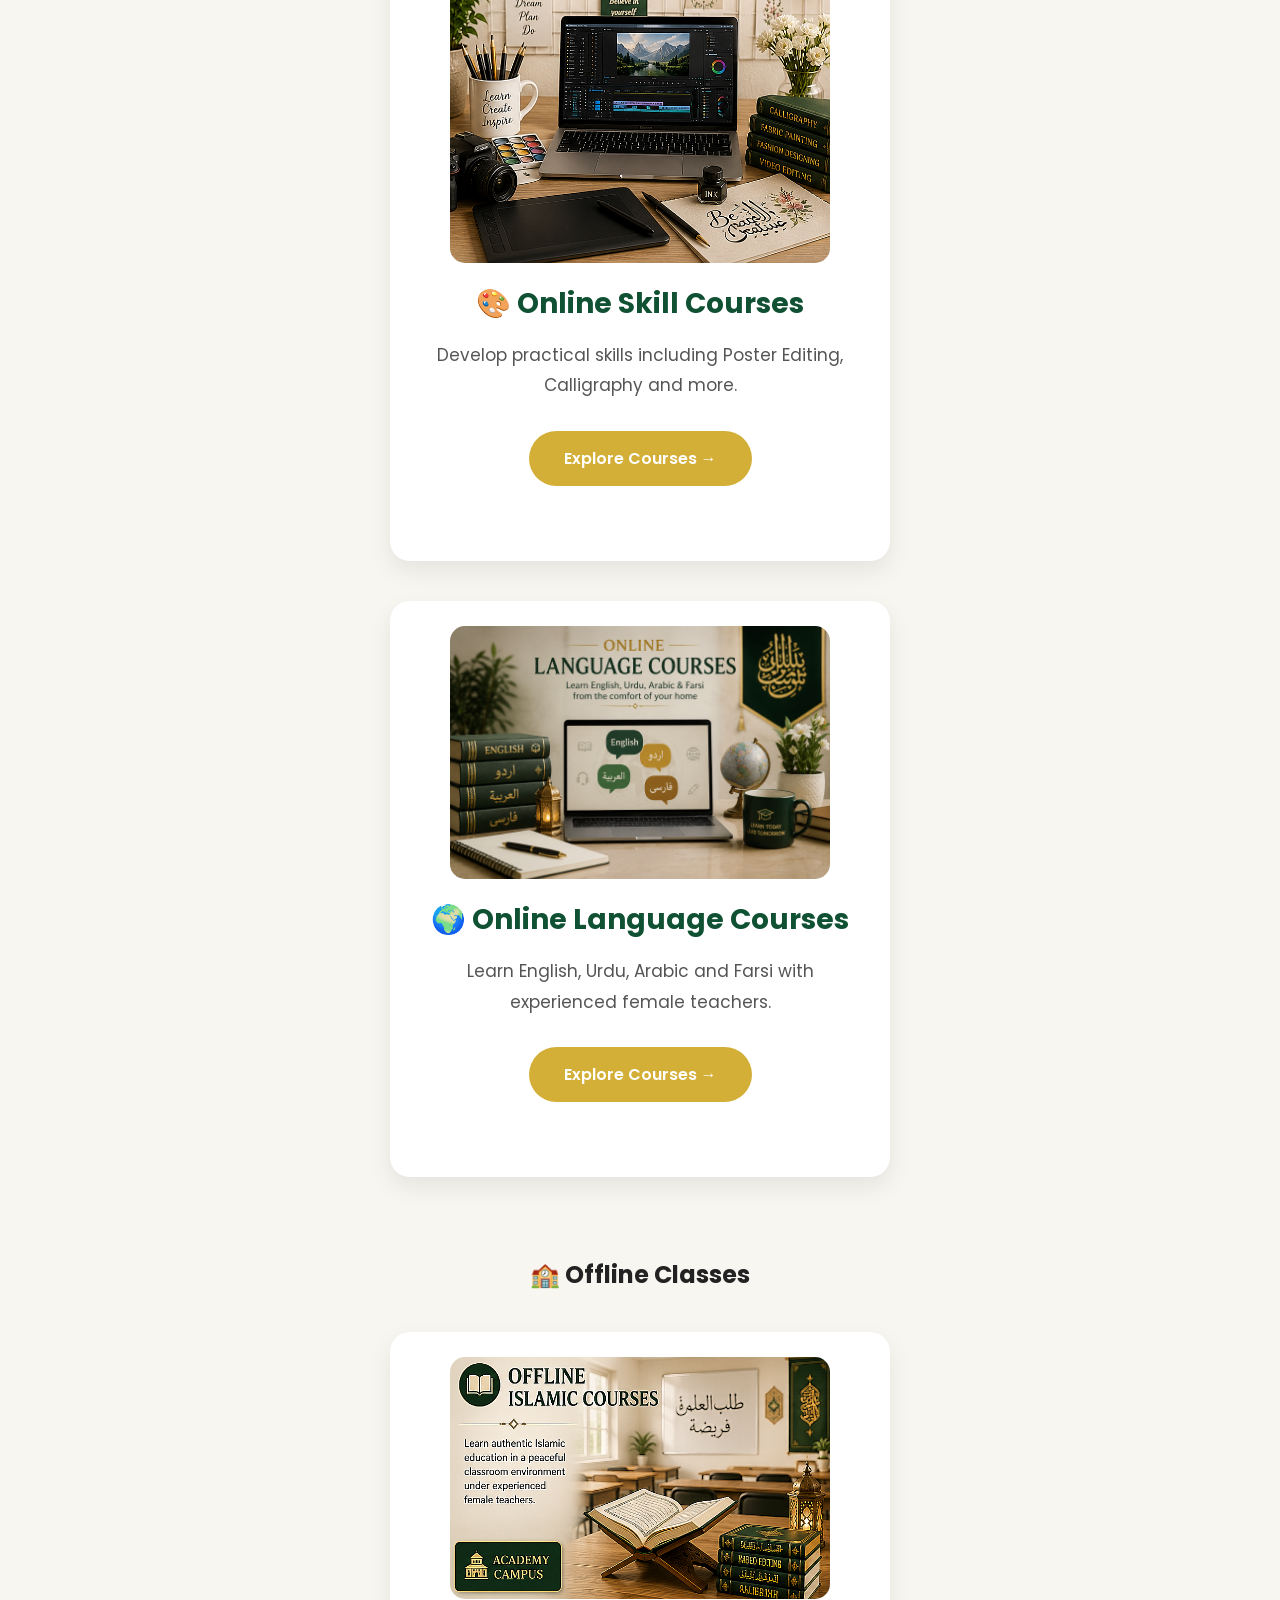
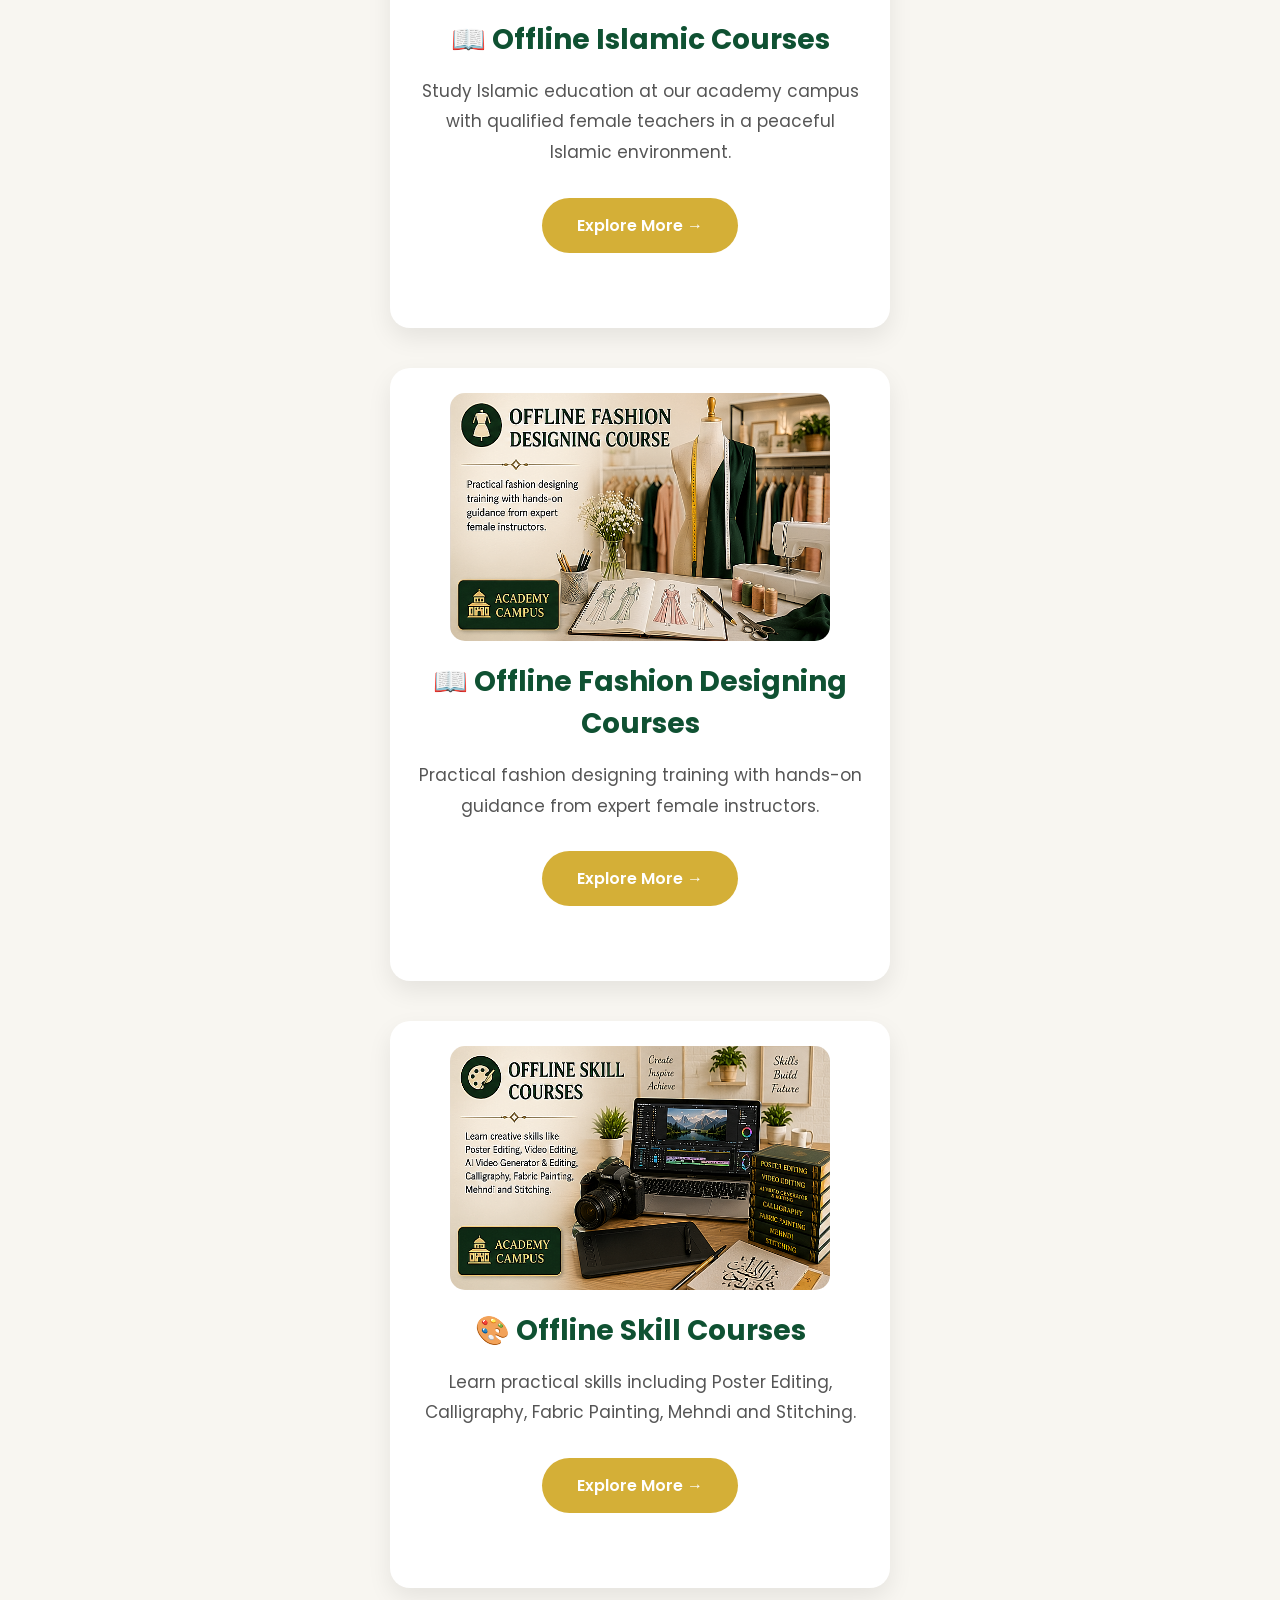
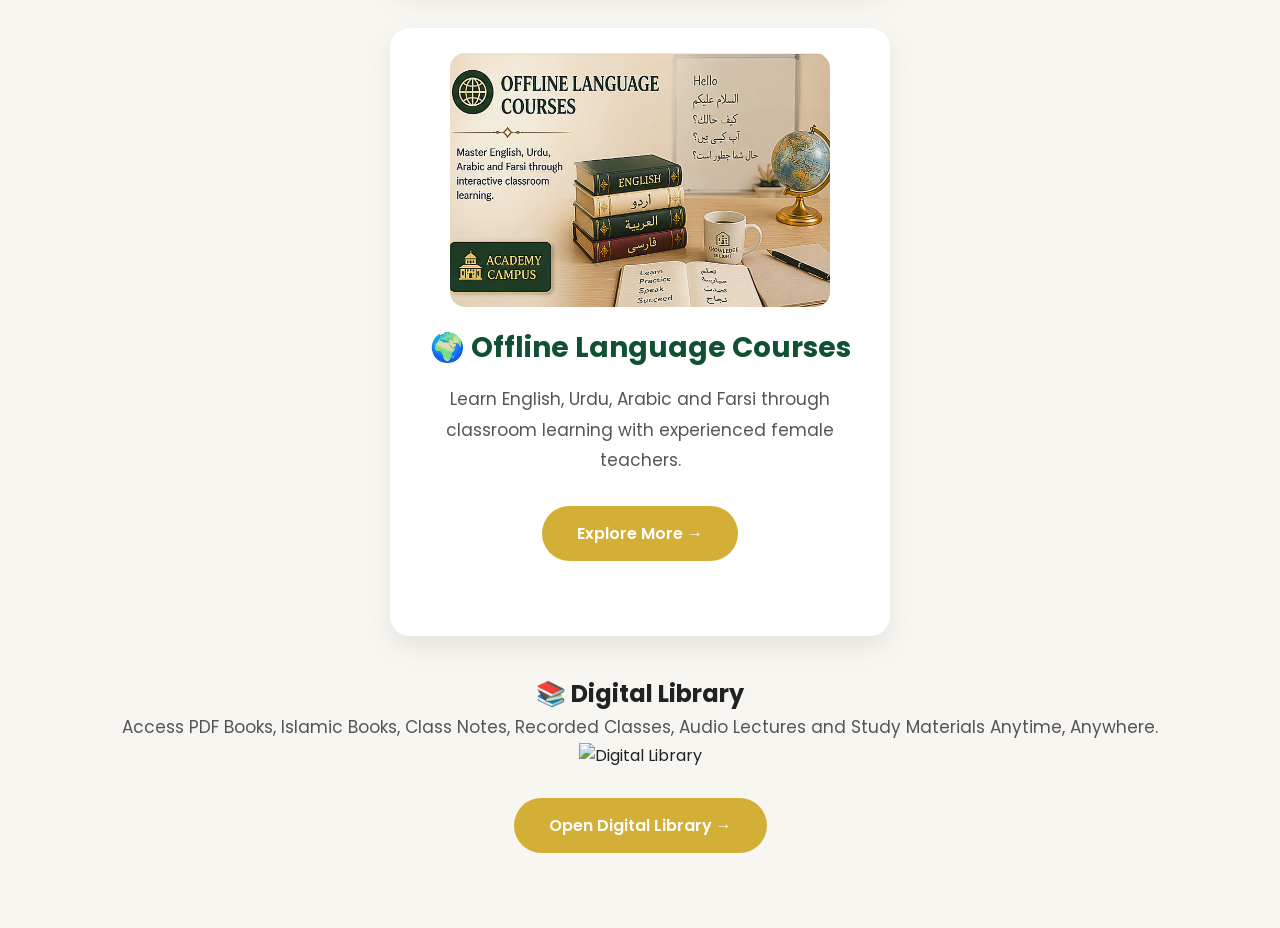
==== commit 0d97b0f2: "Add Digital Library section to index.html Added a new section for the Digital Library with a descrip" ====
--- a/index.html
+++ b/index.html
@@ -264,6 +264,22 @@
 </a>
 
 </div>
+    <section class="library-home">
+
+<h2>📚 Digital Library</h2>
+
+<p>
+Access PDF Books, Islamic Books, Class Notes, Recorded Classes,
+Audio Lectures and Study Materials Anytime, Anywhere.
+</p>
+
+<img src="images/library.png" alt="Digital Library">
+
+<a href="pages/library.html" class="btn">
+Open Digital Library →
+</a>
+
+    </section>
 
 </body>
 </html>
--- a/style.css
+++ b/style.css
@@ -406,3 +406,137 @@
 .breadcrumb a:hover{
     color:#d4af37;
 }
+/* ===========================
+   DIGITAL LIBRARY
+=========================== */
+
+.library-search{
+    display:flex;
+    justify-content:center;
+    align-items:center;
+    gap:12px;
+    flex-wrap:wrap;
+    margin:35px 0 50px;
+}
+
+.library-search input{
+    width:350px;
+    max-width:90%;
+    padding:15px 20px;
+    border:2px solid #d4af37;
+    border-radius:50px;
+    outline:none;
+    font-size:16px;
+    transition:.3s;
+}
+
+.library-search input:focus{
+    border-color:#0f5132;
+    box-shadow:0 0 10px rgba(15,81,50,.2);
+}
+
+.library-search button{
+    padding:15px 30px;
+    background:#0f5132;
+    color:#fff;
+    border:none;
+    border-radius:50px;
+    cursor:pointer;
+    font-size:16px;
+    font-weight:600;
+    transition:.3s;
+}
+
+.library-search button:hover{
+    background:#d4af37;
+}
+
+/* Library Cards */
+
+.library-grid{
+    display:grid;
+    grid-template-columns:repeat(auto-fit,minmax(280px,1fr));
+    gap:30px;
+    margin-top:40px;
+}
+
+.library-card{
+    background:#fff;
+    padding:30px 25px;
+    border-radius:20px;
+    text-align:center;
+    box-shadow:0 10px 25px rgba(0,0,0,.08);
+    transition:.35s;
+}
+
+.library-card:hover{
+    transform:translateY(-10px);
+    box-shadow:0 18px 35px rgba(0,0,0,.15);
+}
+
+.library-card h3{
+    color:#0f5132;
+    font-size:24px;
+    margin-bottom:18px;
+}
+
+.library-card p{
+    color:#666;
+    font-size:16px;
+    line-height:1.8;
+    margin-bottom:25px;
+}
+
+.library-card .btn{
+    margin:0;
+    padding:12px 28px;
+}
+
+/* Help Section */
+
+.help-section{
+    background:#fff;
+    padding:40px 25px;
+    border-radius:20px;
+    margin-top:70px;
+    text-align:center;
+    box-shadow:0 10px 25px rgba(0,0,0,.08);
+}
+
+.help-section h2{
+    color:#0f5132;
+    margin-bottom:15px;
+}
+
+.help-section p{
+    max-width:650px;
+    margin:0 auto 25px;
+    color:#555;
+    line-height:1.8;
+}
+
+/* Mobile */
+
+@media(max-width:768px){
+
+.library-search{
+    flex-direction:column;
+}
+
+.library-search input{
+    width:100%;
+}
+
+.library-search button{
+    width:100%;
+}
+
+.library-card{
+    padding:25px 20px;
+}
+
+.library-card h3{
+    font-size:22px;
+}
+
+    }
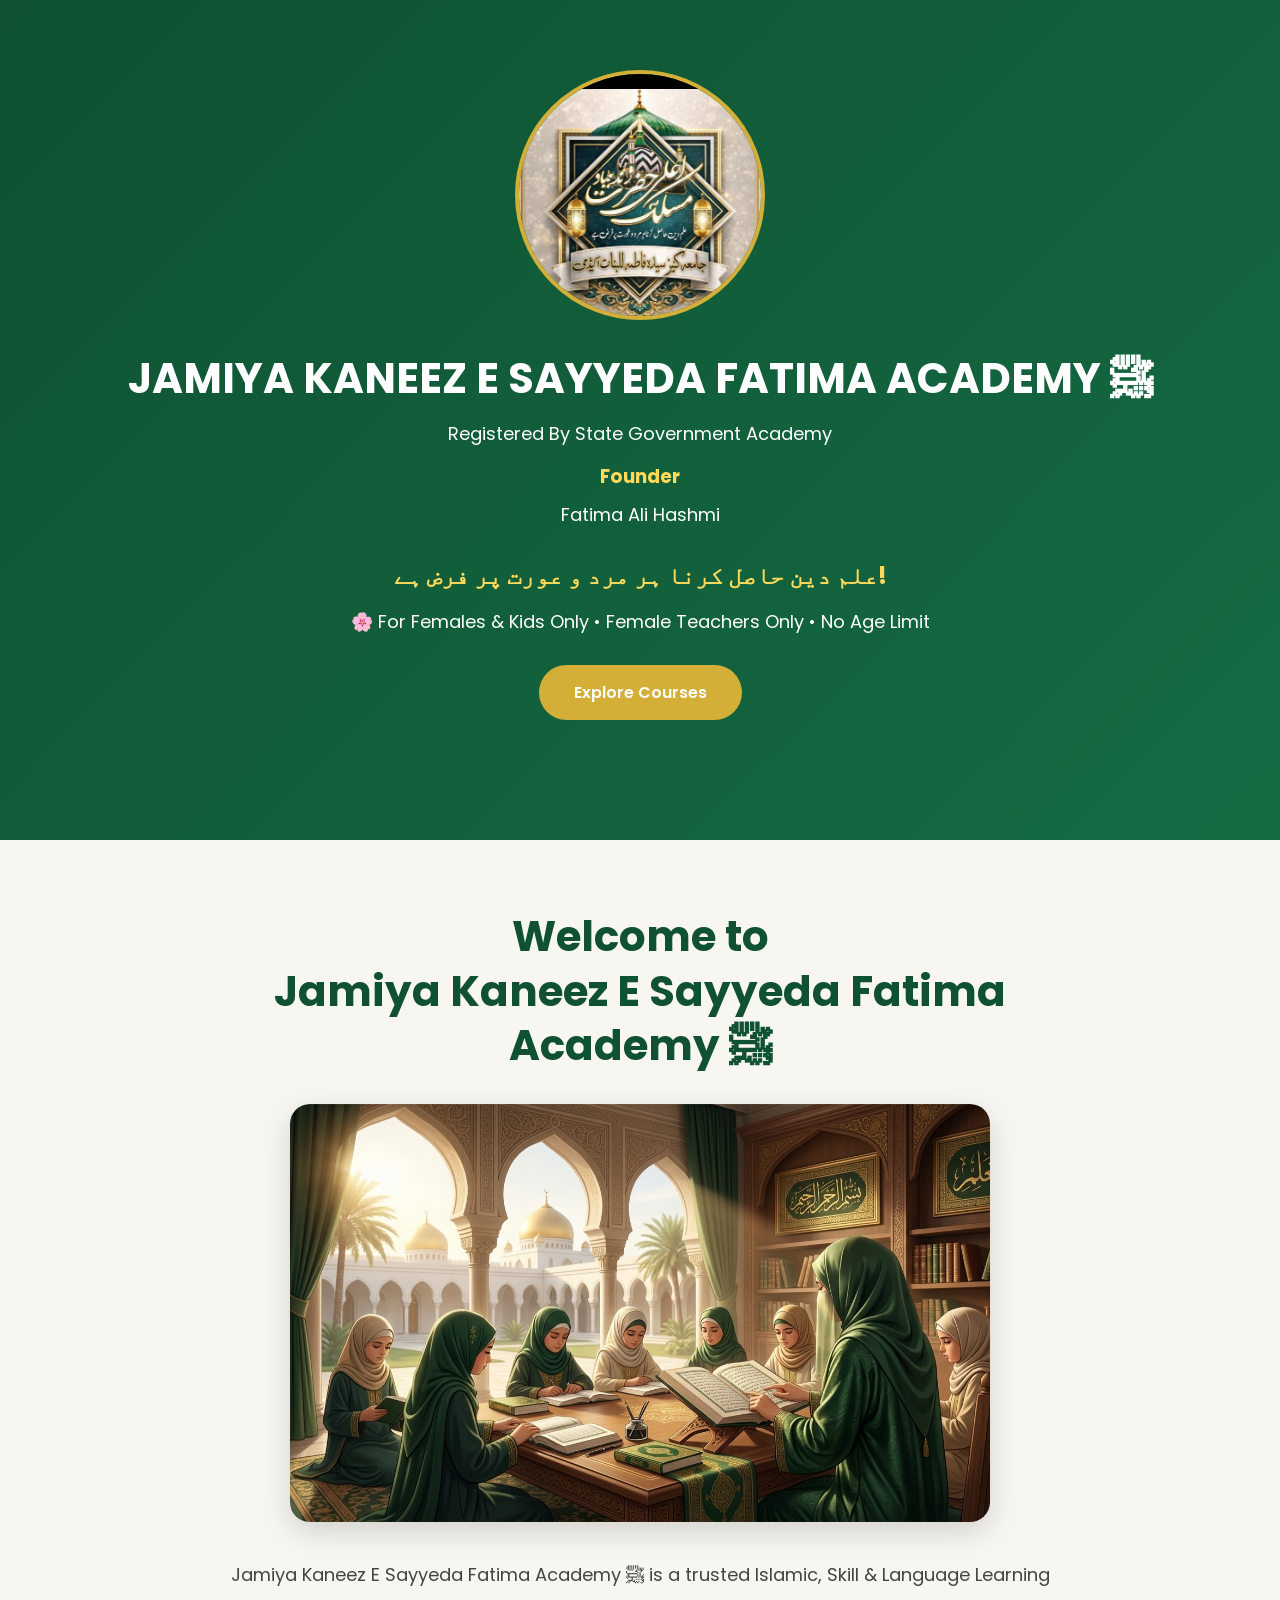
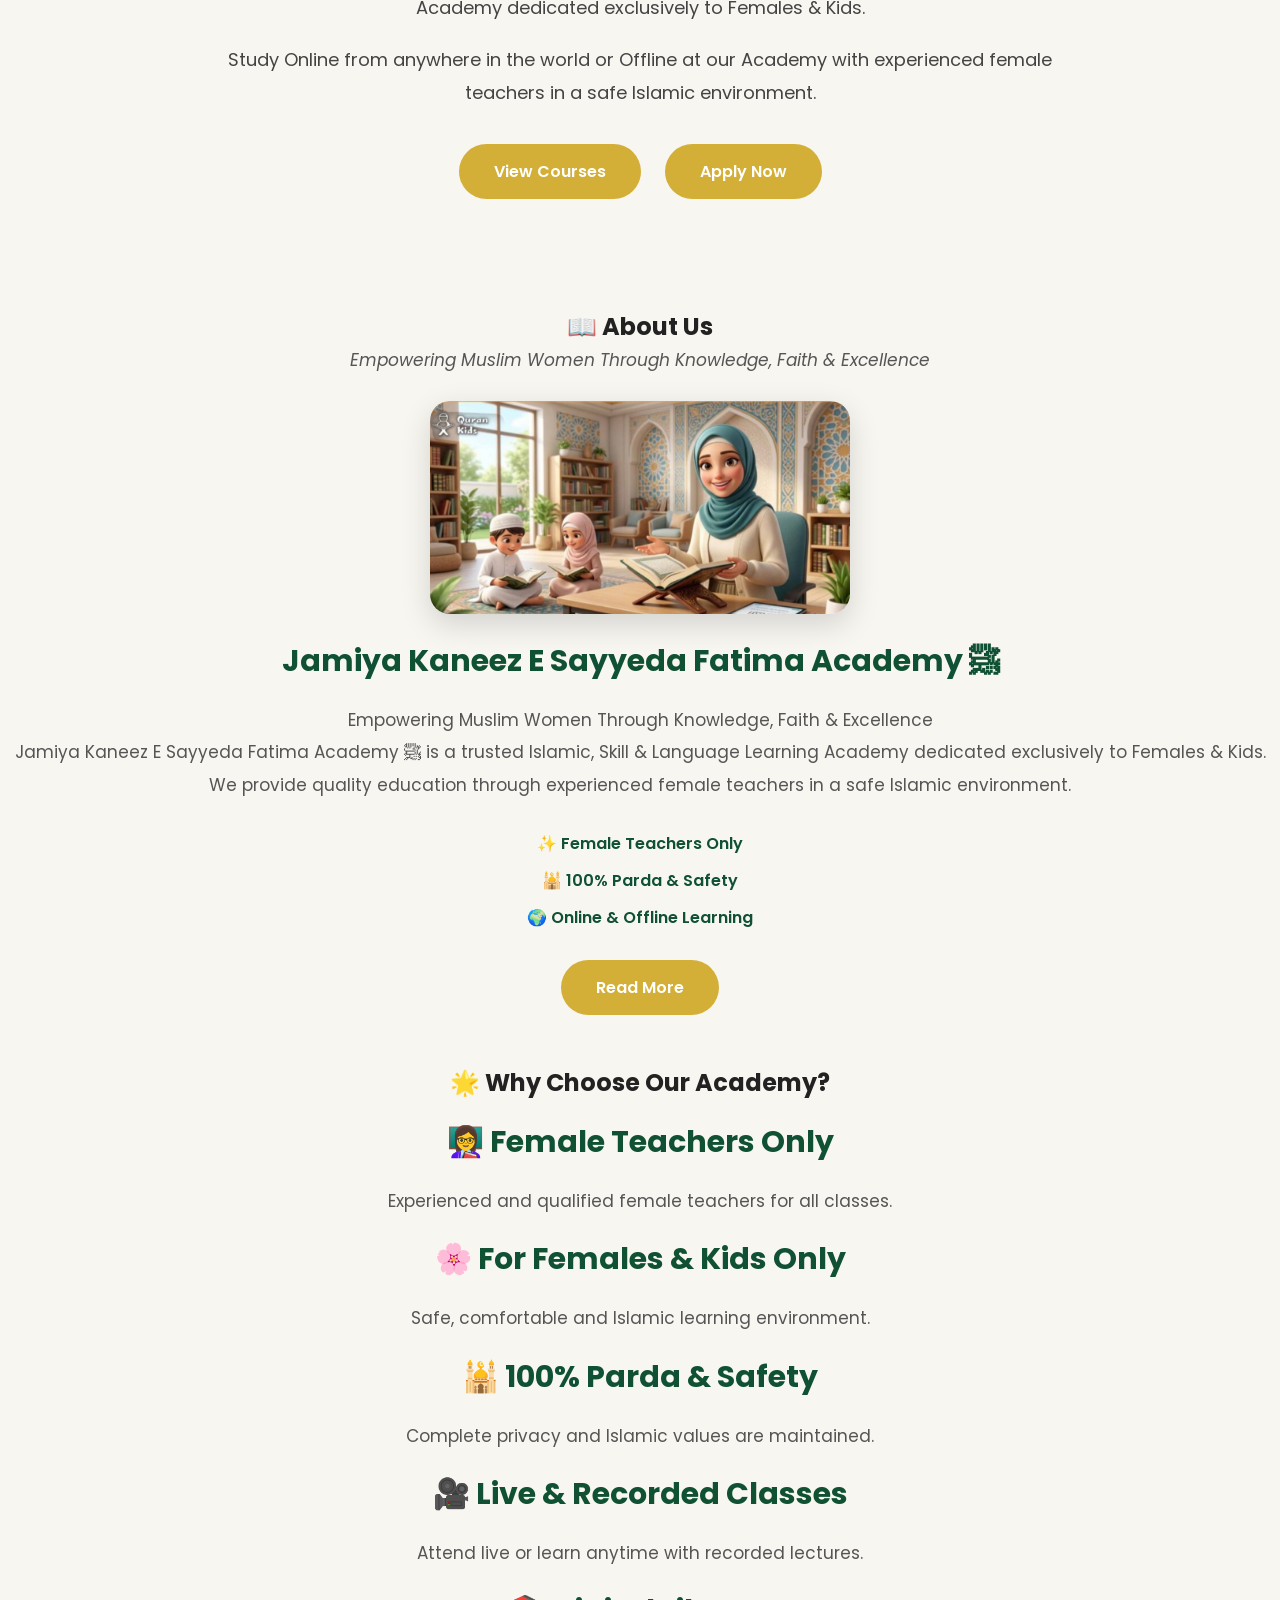
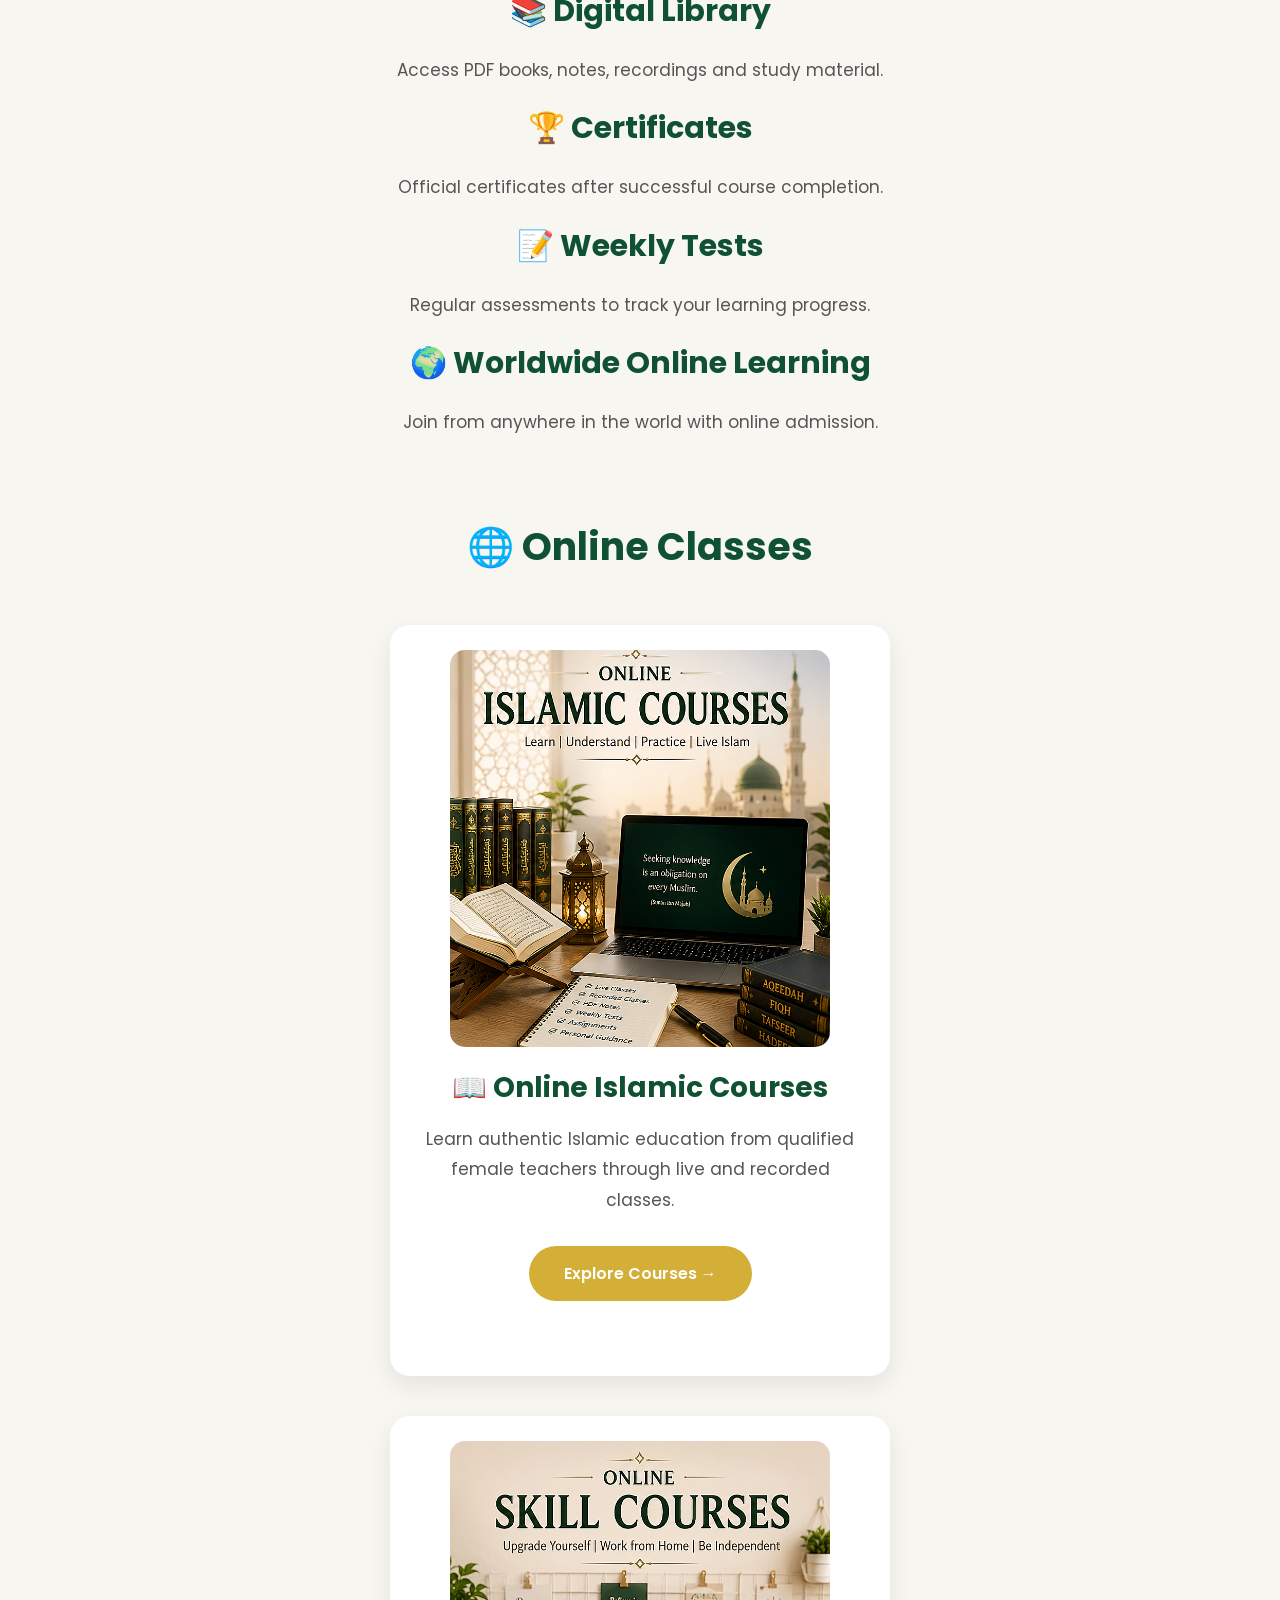
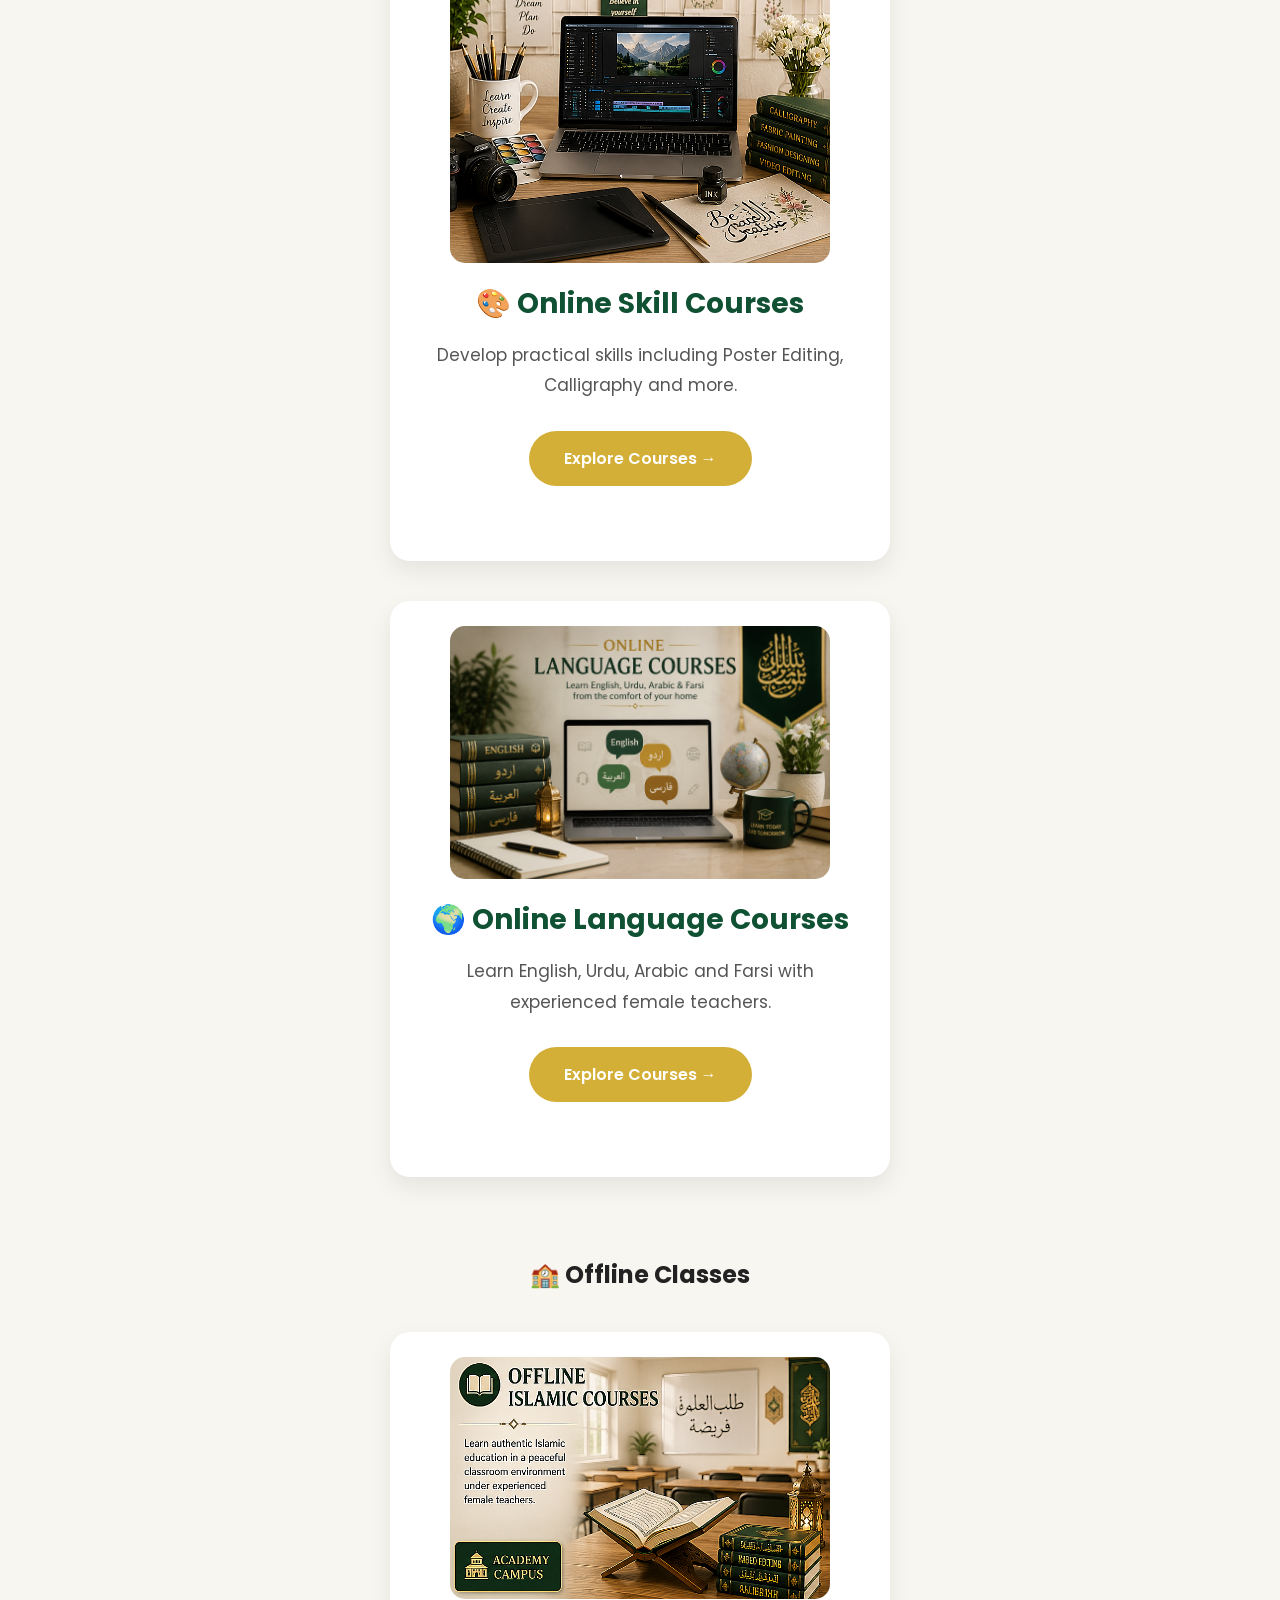
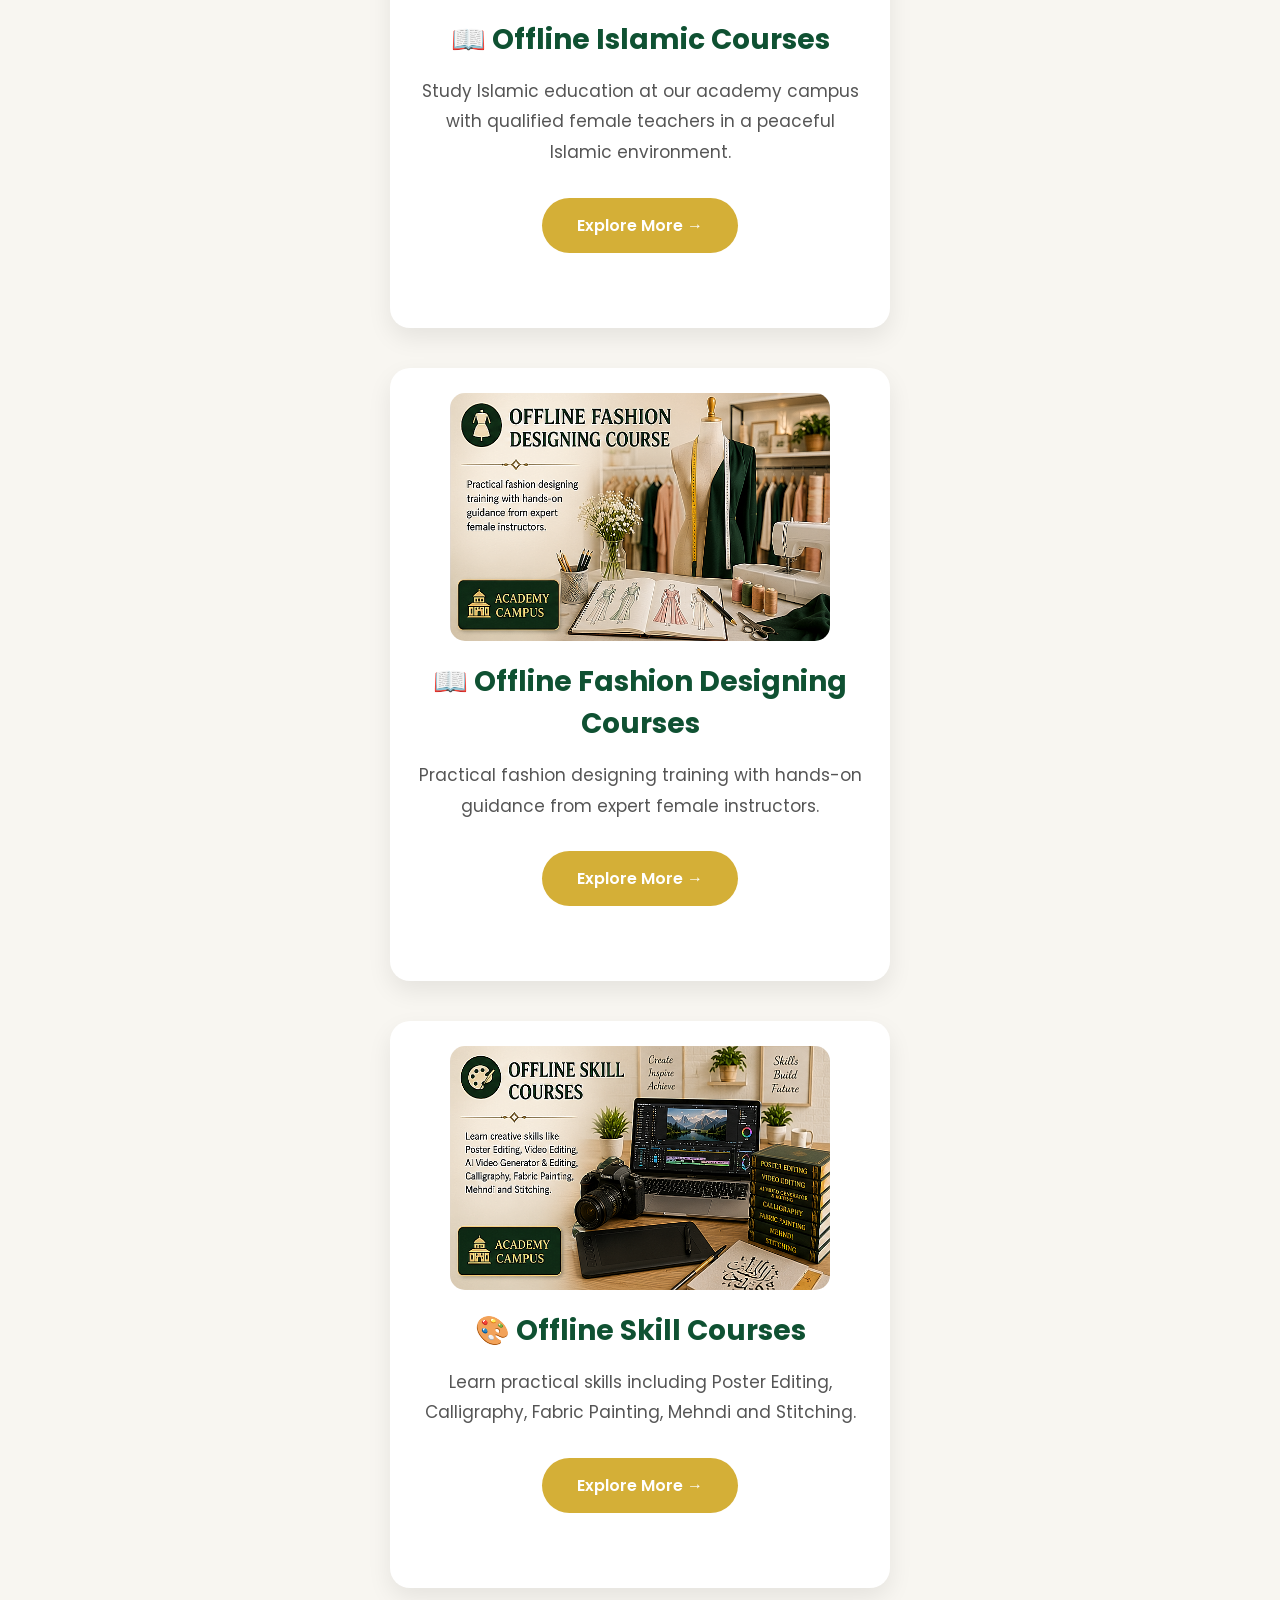
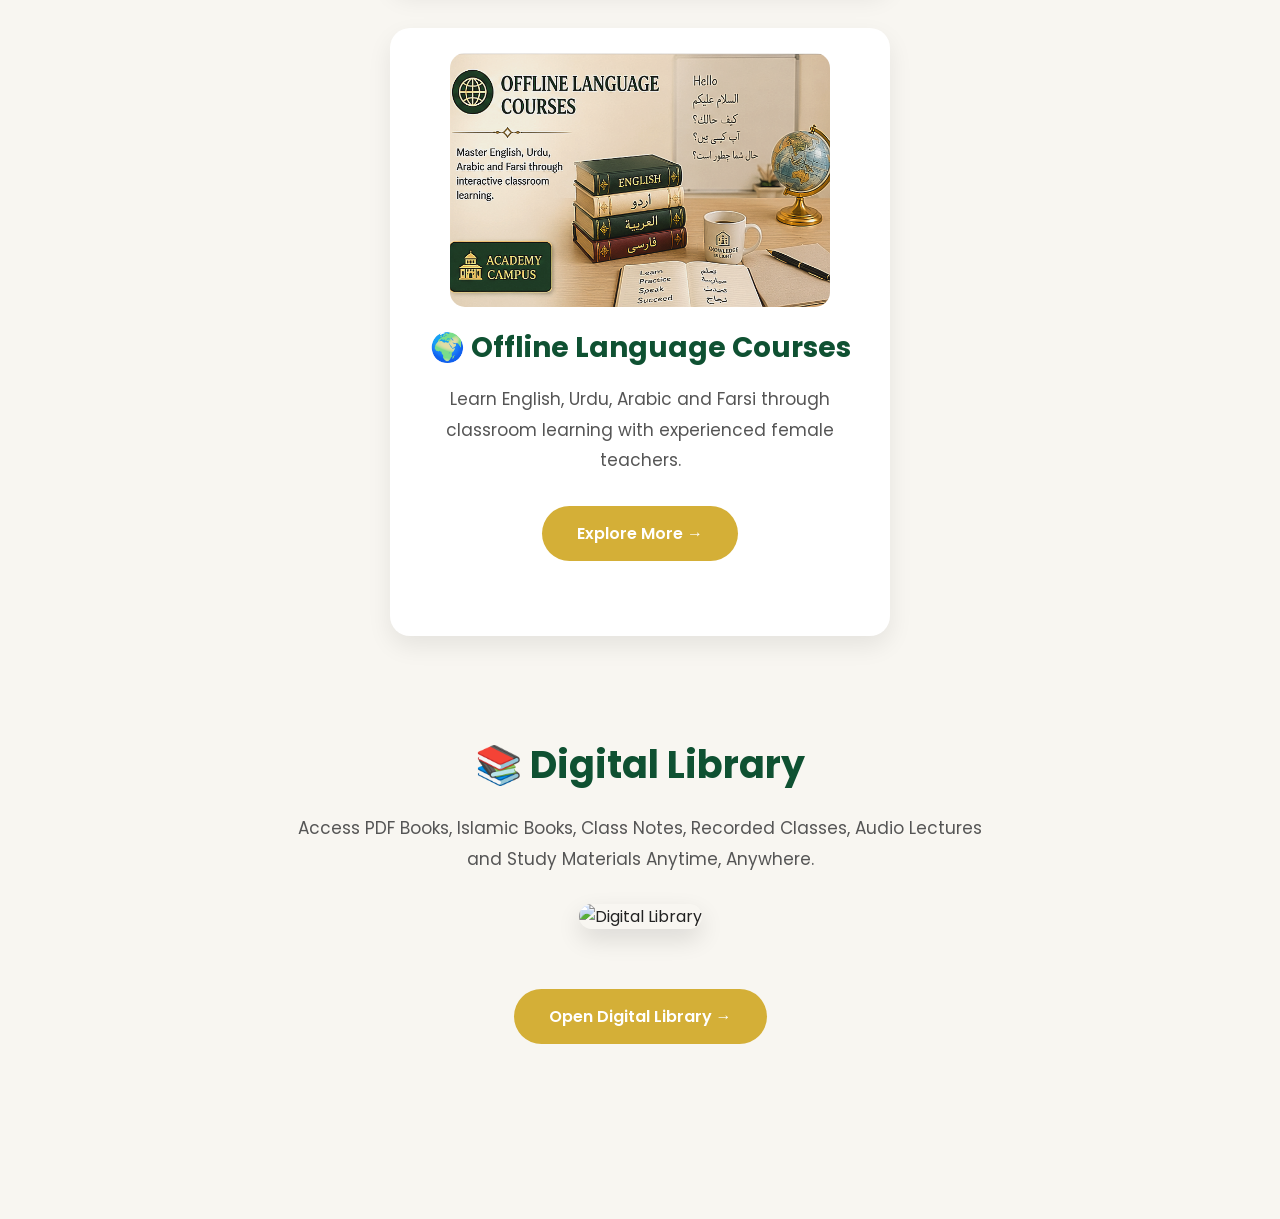
==== commit 62c47d1d: "Update links to point to the 'pages' directory" ====
--- a/index.html
+++ b/index.html
@@ -243,15 +243,15 @@
 Learn practical skills including Poster Editing, Calligraphy, Fabric Painting, Mehndi and Stitching.
 </p>
 
-<a href="offline-skill.html" class="btn">
-Explore More →
-</a>
-
-</div>
-
-<div class="course-category">
-
-<img src="images/offline-language.png" alt="Offline Language Courses">
+<a href="pages/offline-skill.html" class="btn">
+Explore More →
+</a>
+
+</div>
+
+<div class="course-category">
+
+<img src="images/offline-language.png" alt="offline Language Courses">
 
 <h3>🌍 Offline Language Courses</h3>
 
@@ -259,7 +259,7 @@
 Learn English, Urdu, Arabic and Farsi through classroom learning with experienced female teachers.
 </p>
 
-<a href="offline-language.html" class="btn">
+<a href="pages/offline-language.html" class="btn">
 Explore More →
 </a>
 
--- a/style.css
+++ b/style.css
@@ -540,3 +540,32 @@
 }
 
     }
+/* Home Library */
+
+.library-home{
+    max-width:900px;
+    margin:80px auto;
+    text-align:center;
+    padding:20px;
+}
+
+.library-home h2{
+    color:#0f5132;
+    font-size:38px;
+    margin-bottom:20px;
+}
+
+.library-home p{
+    max-width:700px;
+    margin:0 auto 30px;
+    line-height:1.8;
+    color:#555;
+}
+
+.library-home img{
+    width:100%;
+    max-width:420px;
+    border-radius:20px;
+    margin-bottom:30px;
+    box-shadow:0 10px 25px rgba(0,0,0,.12);
+}
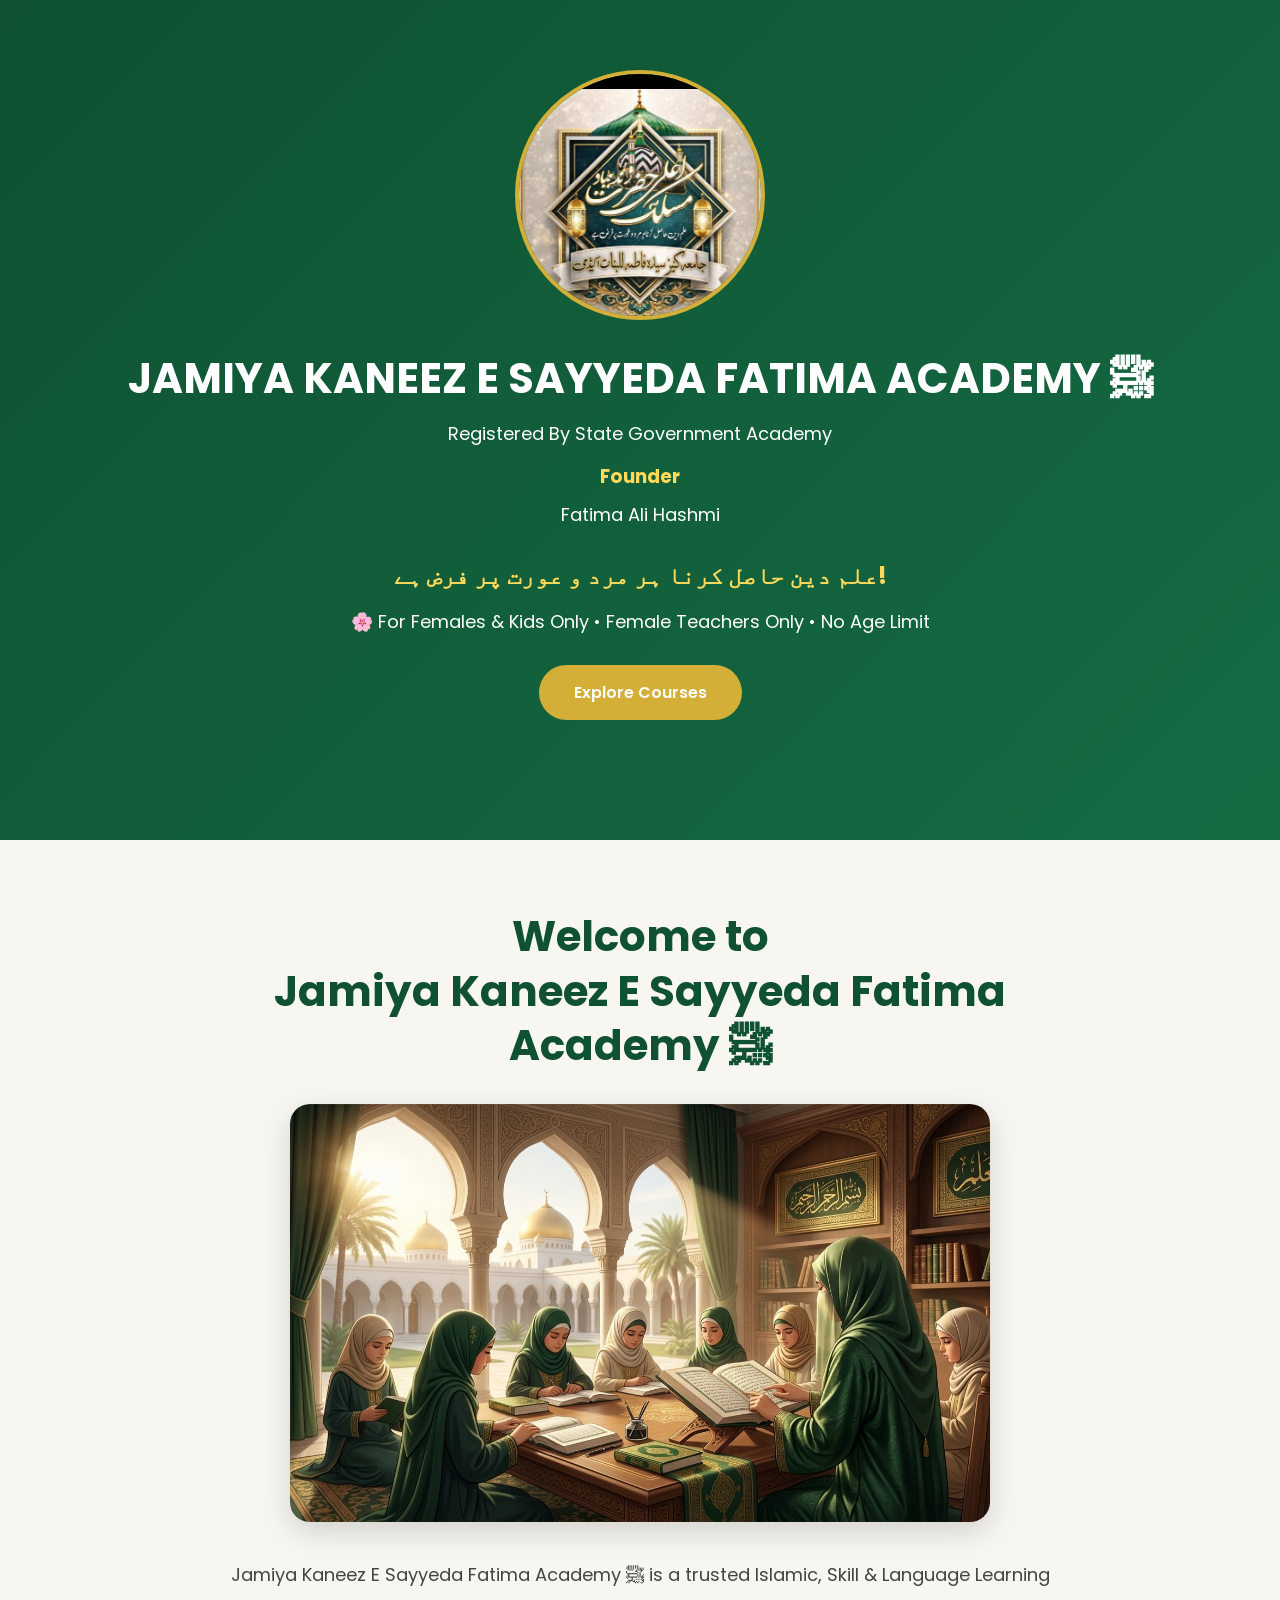
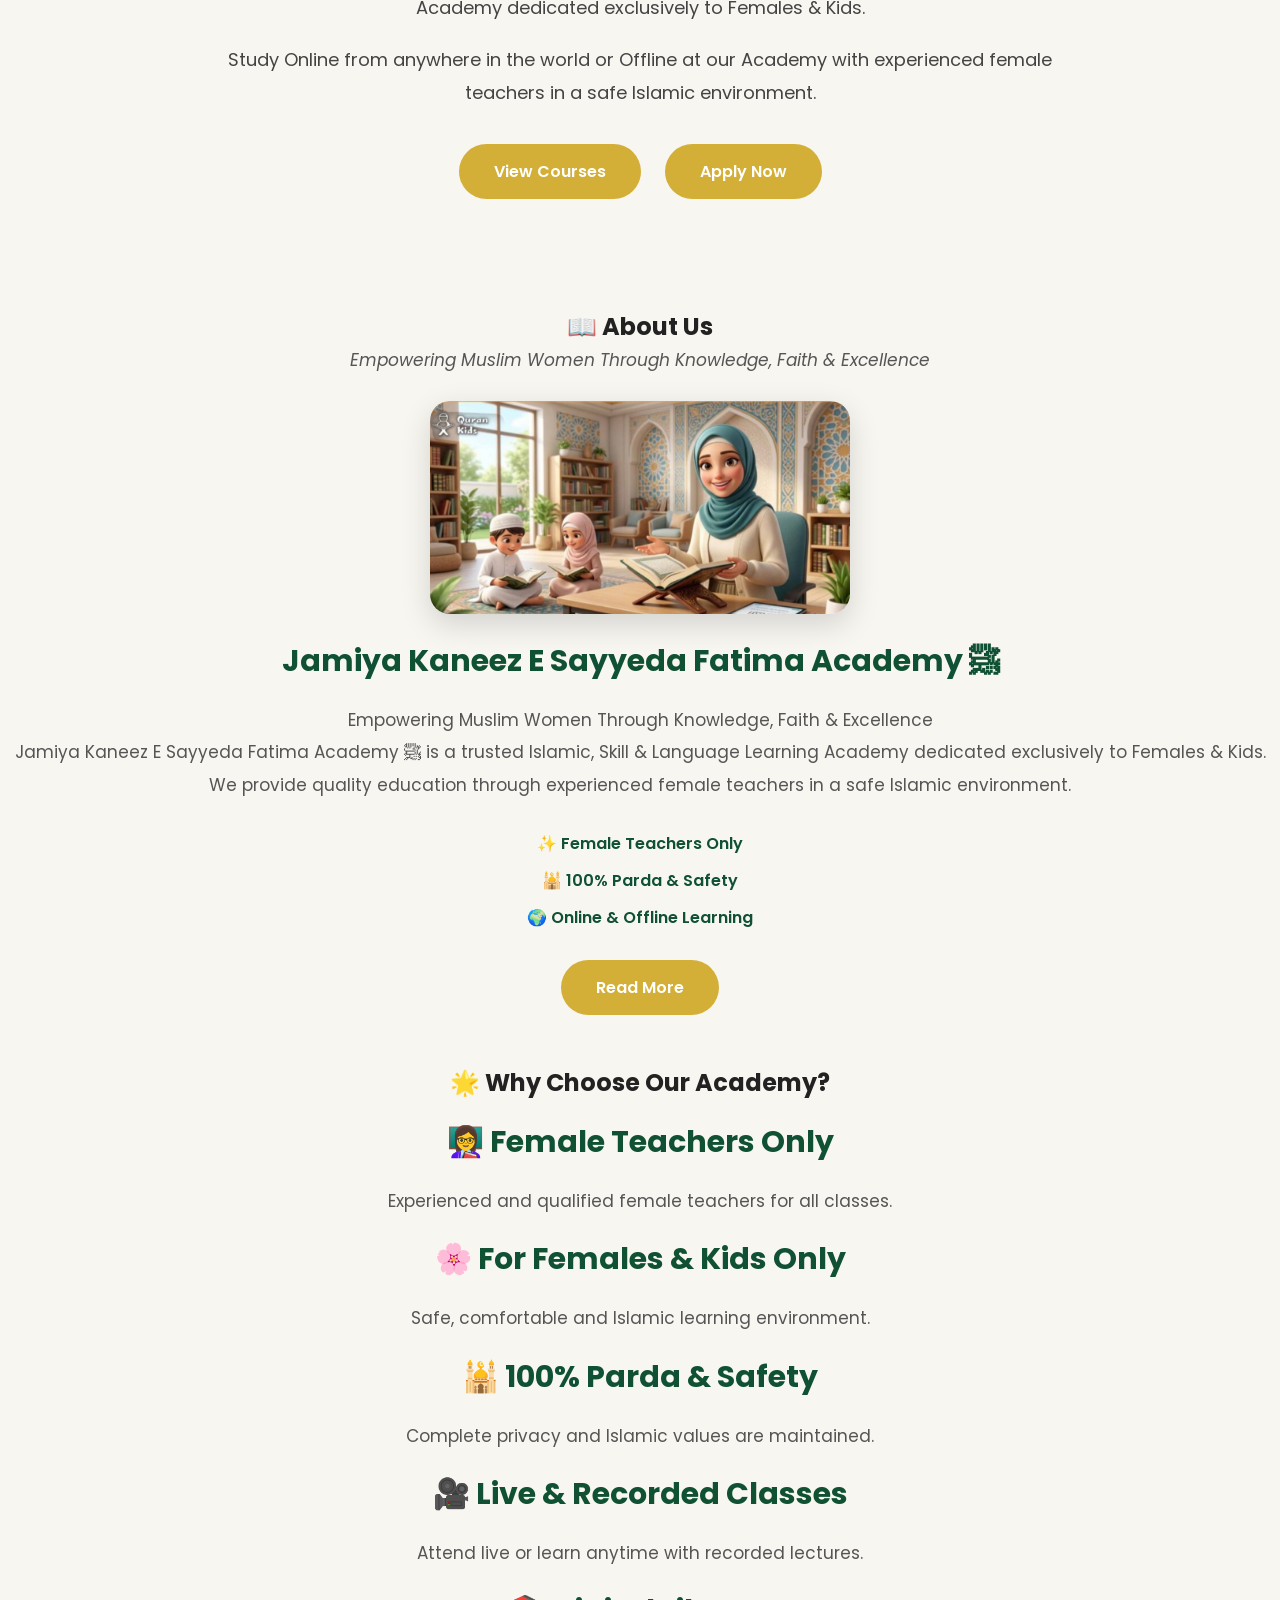
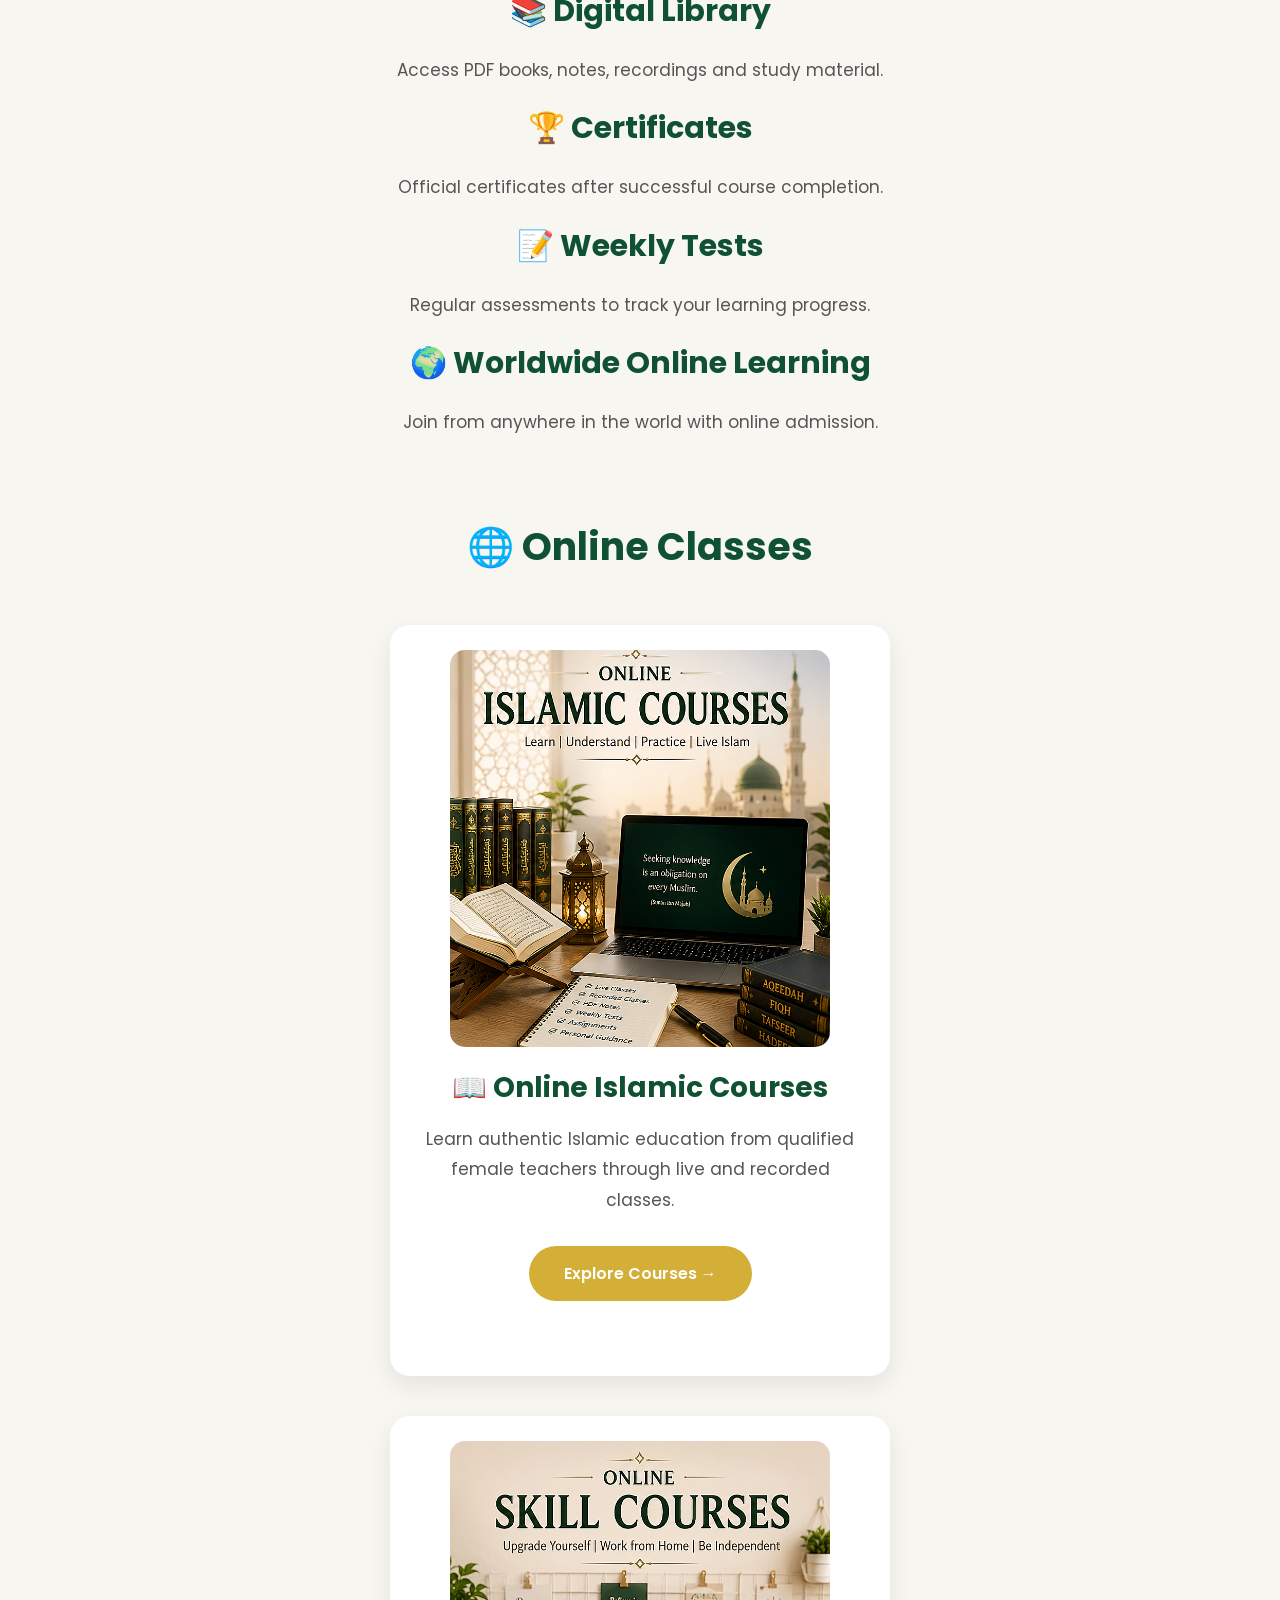
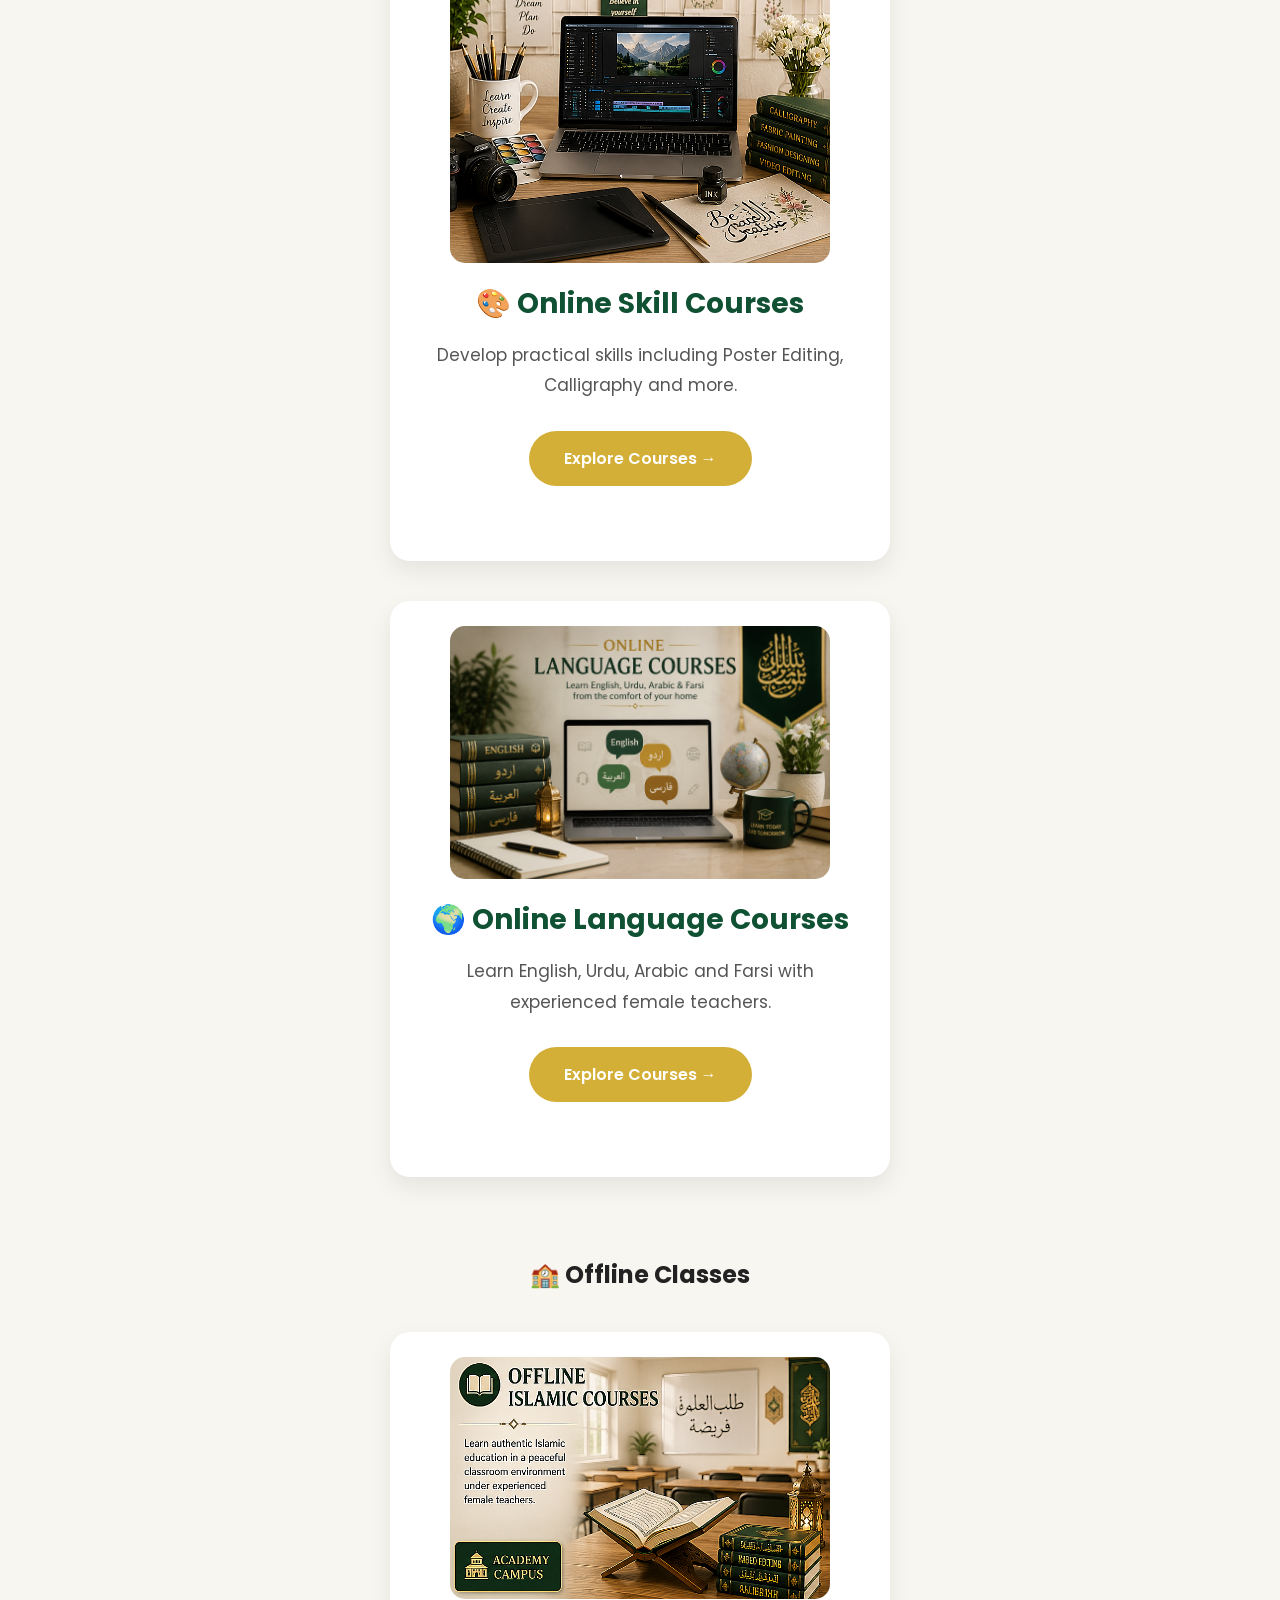
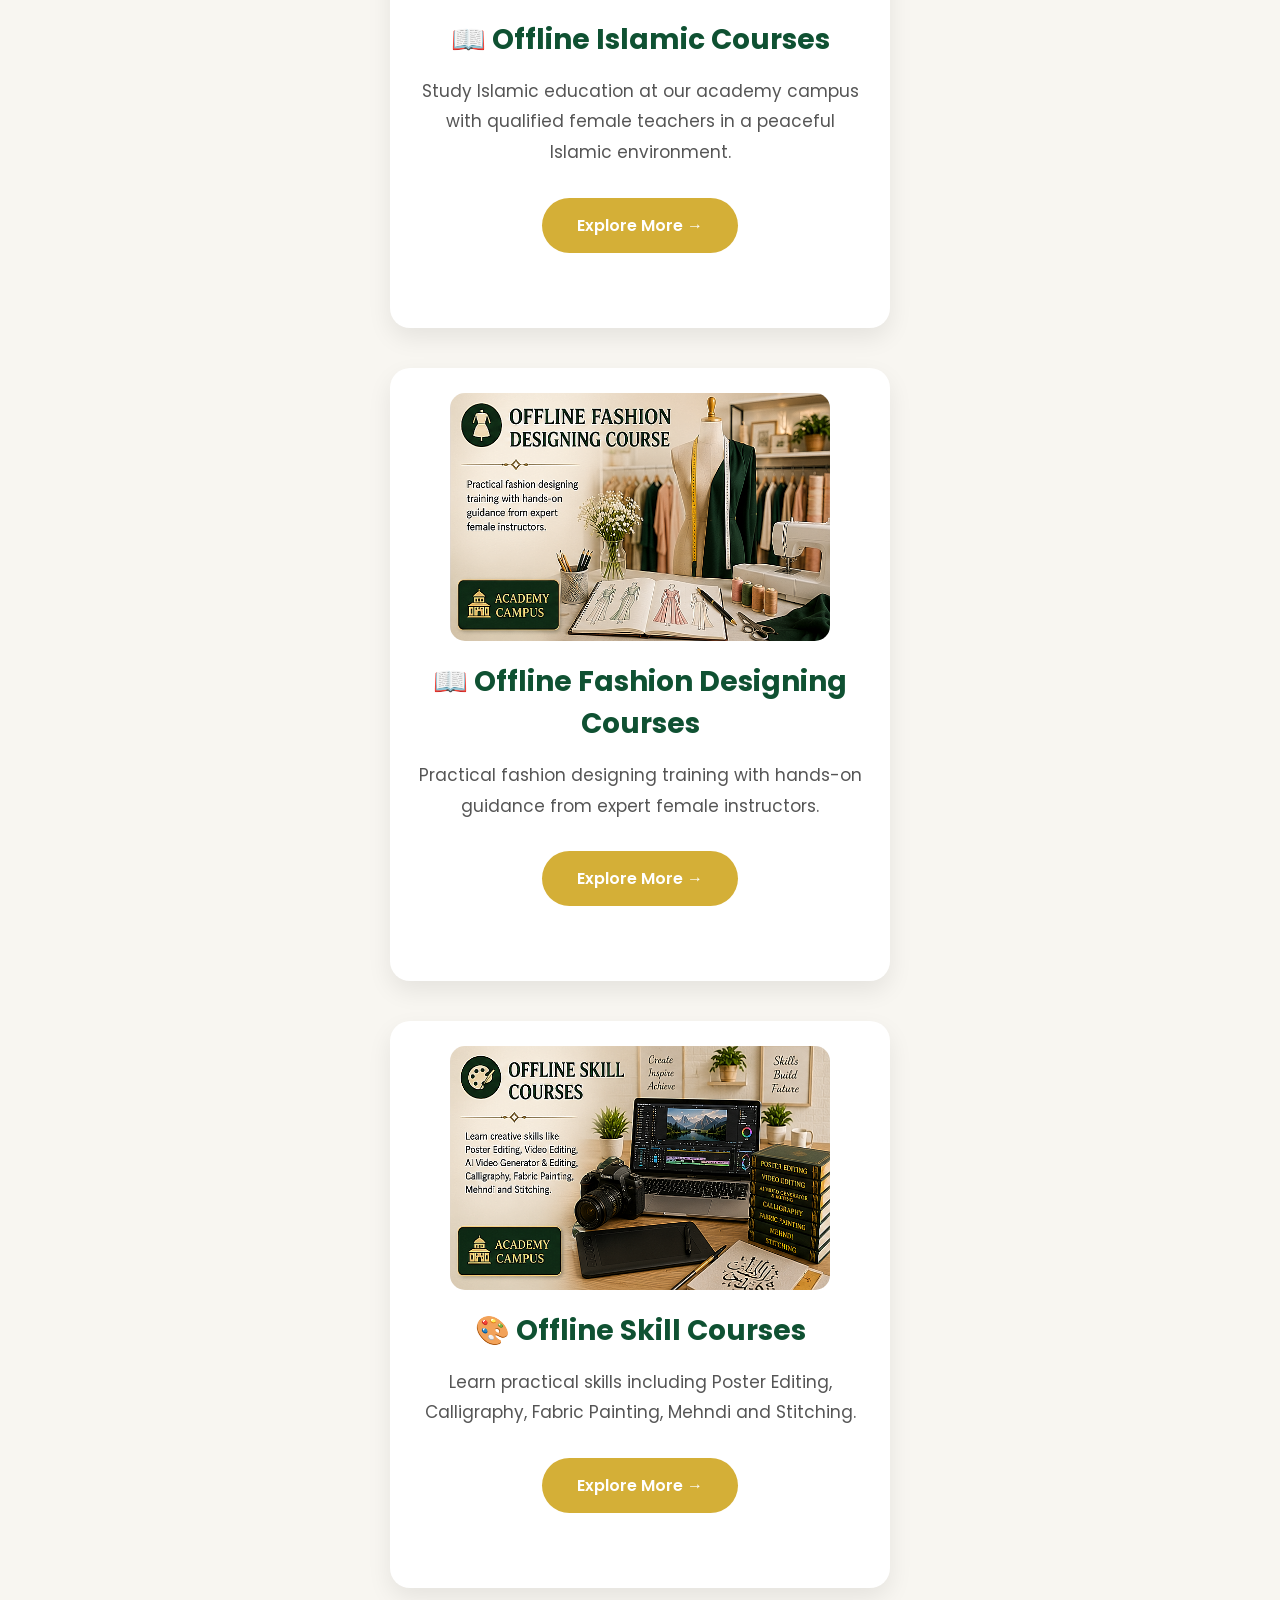
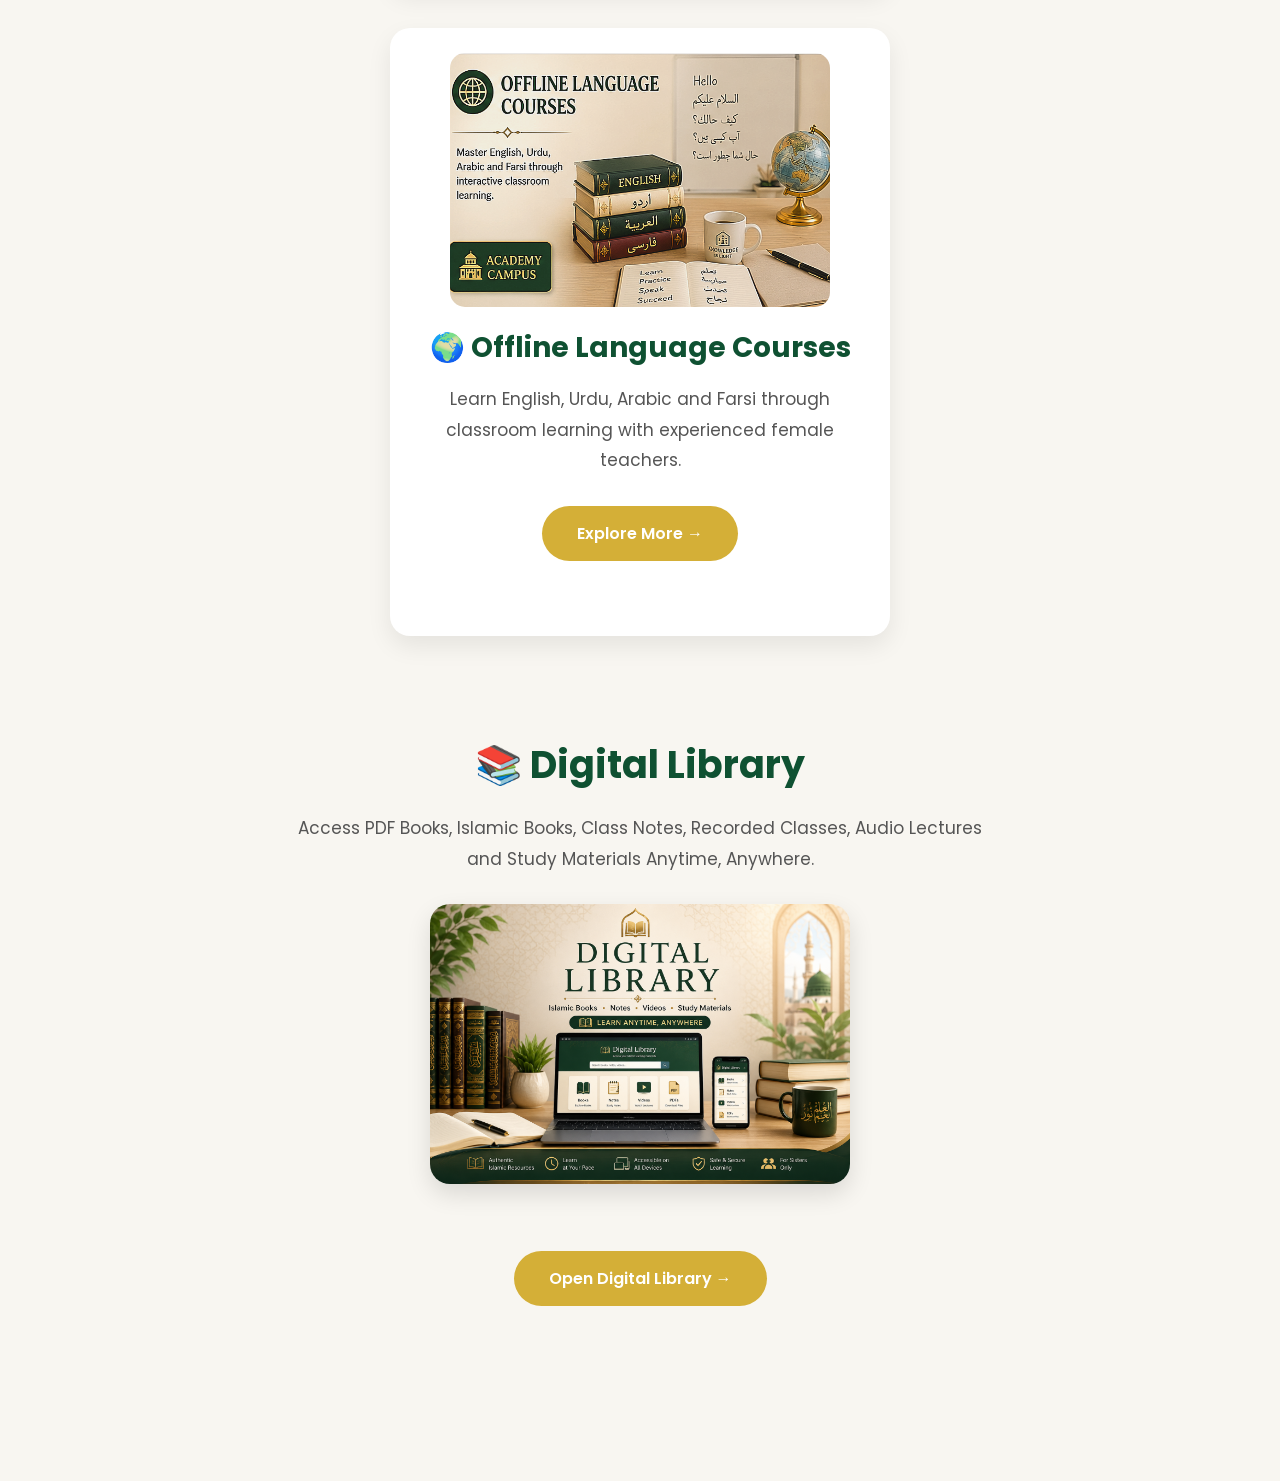
==== commit f17b0cf4: "Update image source for digital library" ====
--- a/index.html
+++ b/index.html
@@ -273,7 +273,7 @@
 Audio Lectures and Study Materials Anytime, Anywhere.
 </p>
 
-<img src="images/library.png" alt="Digital Library">
+<img src="images/digital-library.png" alt="Digital Library">
 
 <a href="pages/library.html" class="btn">
 Open Digital Library →
--- a/style.css
+++ b/style.css
@@ -569,3 +569,325 @@
     margin-bottom:30px;
     box-shadow:0 10px 25px rgba(0,0,0,.12);
 }
+/* ==========================
+   WHY CHOOSE US PAGE
+========================== */
+
+.why-grid{
+    display:grid;
+    grid-template-columns:repeat(auto-fit,minmax(280px,1fr));
+    gap:25px;
+    padding:60px 20px;
+    max-width:1200px;
+    margin:auto;
+}
+
+.why-card{
+    background:#ffffff;
+    padding:30px;
+    border-radius:20px;
+    text-align:center;
+    box-shadow:0 10px 25px rgba(0,0,0,.08);
+    transition:.35s;
+}
+
+.why-card:hover{
+    transform:translateY(-8px);
+    box-shadow:0 18px 35px rgba(0,0,0,.15);
+}
+
+.why-card h3{
+    color:#0f5132;
+    margin-bottom:15px;
+    font-size:22px;
+}
+
+.why-card p{
+    color:#666;
+    line-height:1.8;
+    font-size:15px;
+}
+
+/* Academy Stats */
+
+.academy-stats{
+    display:grid;
+    grid-template-columns:repeat(auto-fit,minmax(180px,1fr));
+    gap:20px;
+    max-width:1100px;
+    margin:40px auto 70px;
+    padding:0 20px;
+}
+
+.stat-box{
+    background:#0f5132;
+    color:white;
+    text-align:center;
+    padding:35px 20px;
+    border-radius:20px;
+    transition:.3s;
+}
+
+.stat-box:hover{
+    transform:translateY(-8px);
+}
+
+.stat-box h2{
+    font-size:42px;
+    color:#d4af37;
+    margin-bottom:10px;
+}
+
+.stat-box p{
+    font-size:17px;
+}
+
+/* Reviews */
+
+.reviews{
+    padding:80px 20px;
+    background:#f8f6f1;
+    text-align:center;
+}
+
+.reviews h2{
+    color:#0f5132;
+    font-size:38px;
+    margin-bottom:10px;
+}
+
+.review-subtitle{
+    color:#666;
+    margin-bottom:45px;
+}
+
+.review-container{
+    display:grid;
+    grid-template-columns:repeat(auto-fit,minmax(320px,1fr));
+    gap:25px;
+    max-width:1200px;
+    margin:auto;
+}
+
+.review-card{
+    background:white;
+    padding:25px;
+    border-radius:20px;
+    box-shadow:0 10px 25px rgba(0,0,0,.08);
+    text-align:left;
+    transition:.3s;
+}
+
+.review-card:hover{
+    transform:translateY(-8px);
+}
+
+.review-header{
+    display:flex;
+    align-items:center;
+    gap:15px;
+    margin-bottom:15px;
+}
+
+.review-header img{
+    width:55px;
+    height:55px;
+    border-radius:50%;
+    object-fit:cover;
+    border:3px solid #d4af37;
+}
+
+.review-header h3{
+    color:#0f5132;
+    margin:0;
+    font-size:18px;
+}
+
+.review-header span{
+    color:#777;
+    font-size:14px;
+}
+
+.stars{
+    color:#f5b301;
+    margin:15px 0;
+    font-size:18px;
+}
+
+.review-card p{
+    color:#555;
+    line-height:1.8;
+}
+
+.verified{
+    color:#0f5132;
+    font-weight:600;
+    margin-top:15px;
+}
+
+/* FAQ */
+
+.course-list li{
+    margin-bottom:15px;
+    line-height:1.8;
+}
+
+/* Responsive */
+
+@media(max-width:768px){
+
+.why-grid,
+.academy-stats,
+.review-container{
+    grid-template-columns:1fr;
+}
+
+.reviews h2{
+    font-size:30px;
+}
+
+.review-header img{
+    width:50px;
+    height:50px;
+}
+
+.stat-box h2{
+    font-size:34px;
+}
+
+}
+/* ==========================
+   STUDENT REVIEWS
+========================== */
+
+.reviews{
+    padding:80px 20px;
+    background:#f8f6f1;
+    text-align:center;
+}
+
+.reviews h2{
+    font-size:38px;
+    color:#0f5132;
+    margin-bottom:10px;
+}
+
+.review-subtitle{
+    color:#666;
+    font-size:17px;
+    margin-bottom:45px;
+}
+
+.review-container{
+    display:grid;
+    grid-template-columns:repeat(auto-fit,minmax(320px,1fr));
+    gap:30px;
+    max-width:1200px;
+    margin:auto;
+}
+
+.review-card{
+    background:#fff;
+    padding:25px;
+    border-radius:18px;
+    box-shadow:0 8px 20px rgba(0,0,0,.08);
+    text-align:left;
+    transition:.3s;
+}
+
+.review-card:hover{
+    transform:translateY(-8px);
+    box-shadow:0 15px 35px rgba(0,0,0,.15);
+}
+
+.review-header{
+    display:flex;
+    align-items:center;
+    gap:15px;
+    margin-bottom:15px;
+}
+
+/* Profile Icon */
+
+.profile-icon{
+    width:60px;
+    height:60px;
+    border-radius:50%;
+    background:#f5f5f5;
+    border:3px solid #d4af37;
+    display:flex;
+    justify-content:center;
+    align-items:center;
+    flex-shrink:0;
+    transition:.3s;
+}
+
+.profile-icon i{
+    font-size:26px;
+    color:#0f5132;
+}
+
+.review-card:hover .profile-icon{
+    background:#0f5132;
+}
+
+.review-card:hover .profile-icon i{
+    color:#ffffff;
+}
+
+.review-header h3{
+    margin:0;
+    color:#0f5132;
+    font-size:20px;
+}
+
+.review-header span{
+    color:#777;
+    font-size:14px;
+}
+
+.stars{
+    color:#f5b301;
+    font-size:18px;
+    margin:12px 0;
+}
+
+.review-card p{
+    color:#555;
+    line-height:1.8;
+    margin:15px 0;
+}
+
+.verified{
+    color:#198754;
+    font-weight:600;
+    font-size:15px;
+    margin-top:10px;
+}
+
+/* Mobile */
+
+@media(max-width:768px){
+
+.review-container{
+    grid-template-columns:1fr;
+}
+
+.reviews h2{
+    font-size:30px;
+}
+
+.review-card{
+    padding:20px;
+}
+
+.profile-icon{
+    width:55px;
+    height:55px;
+}
+
+.profile-icon i{
+    font-size:22px;
+}
+
+}
